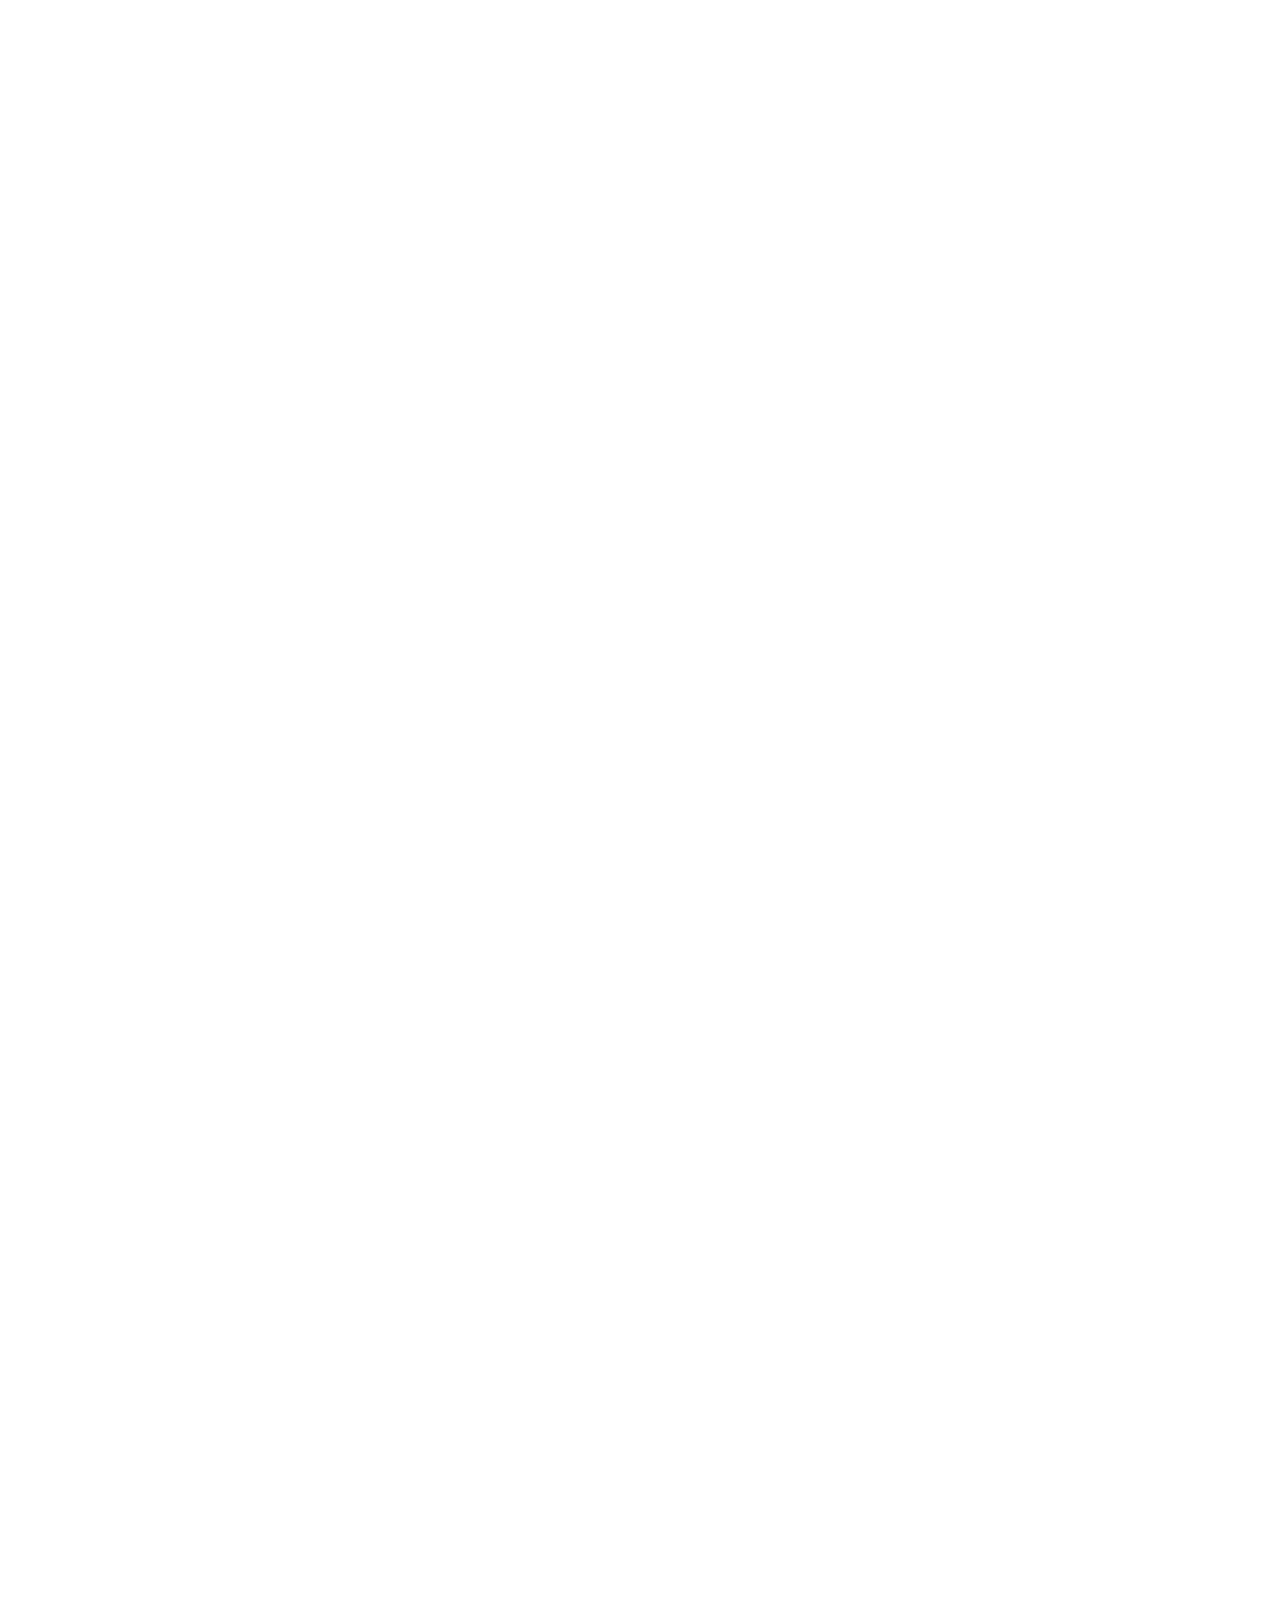
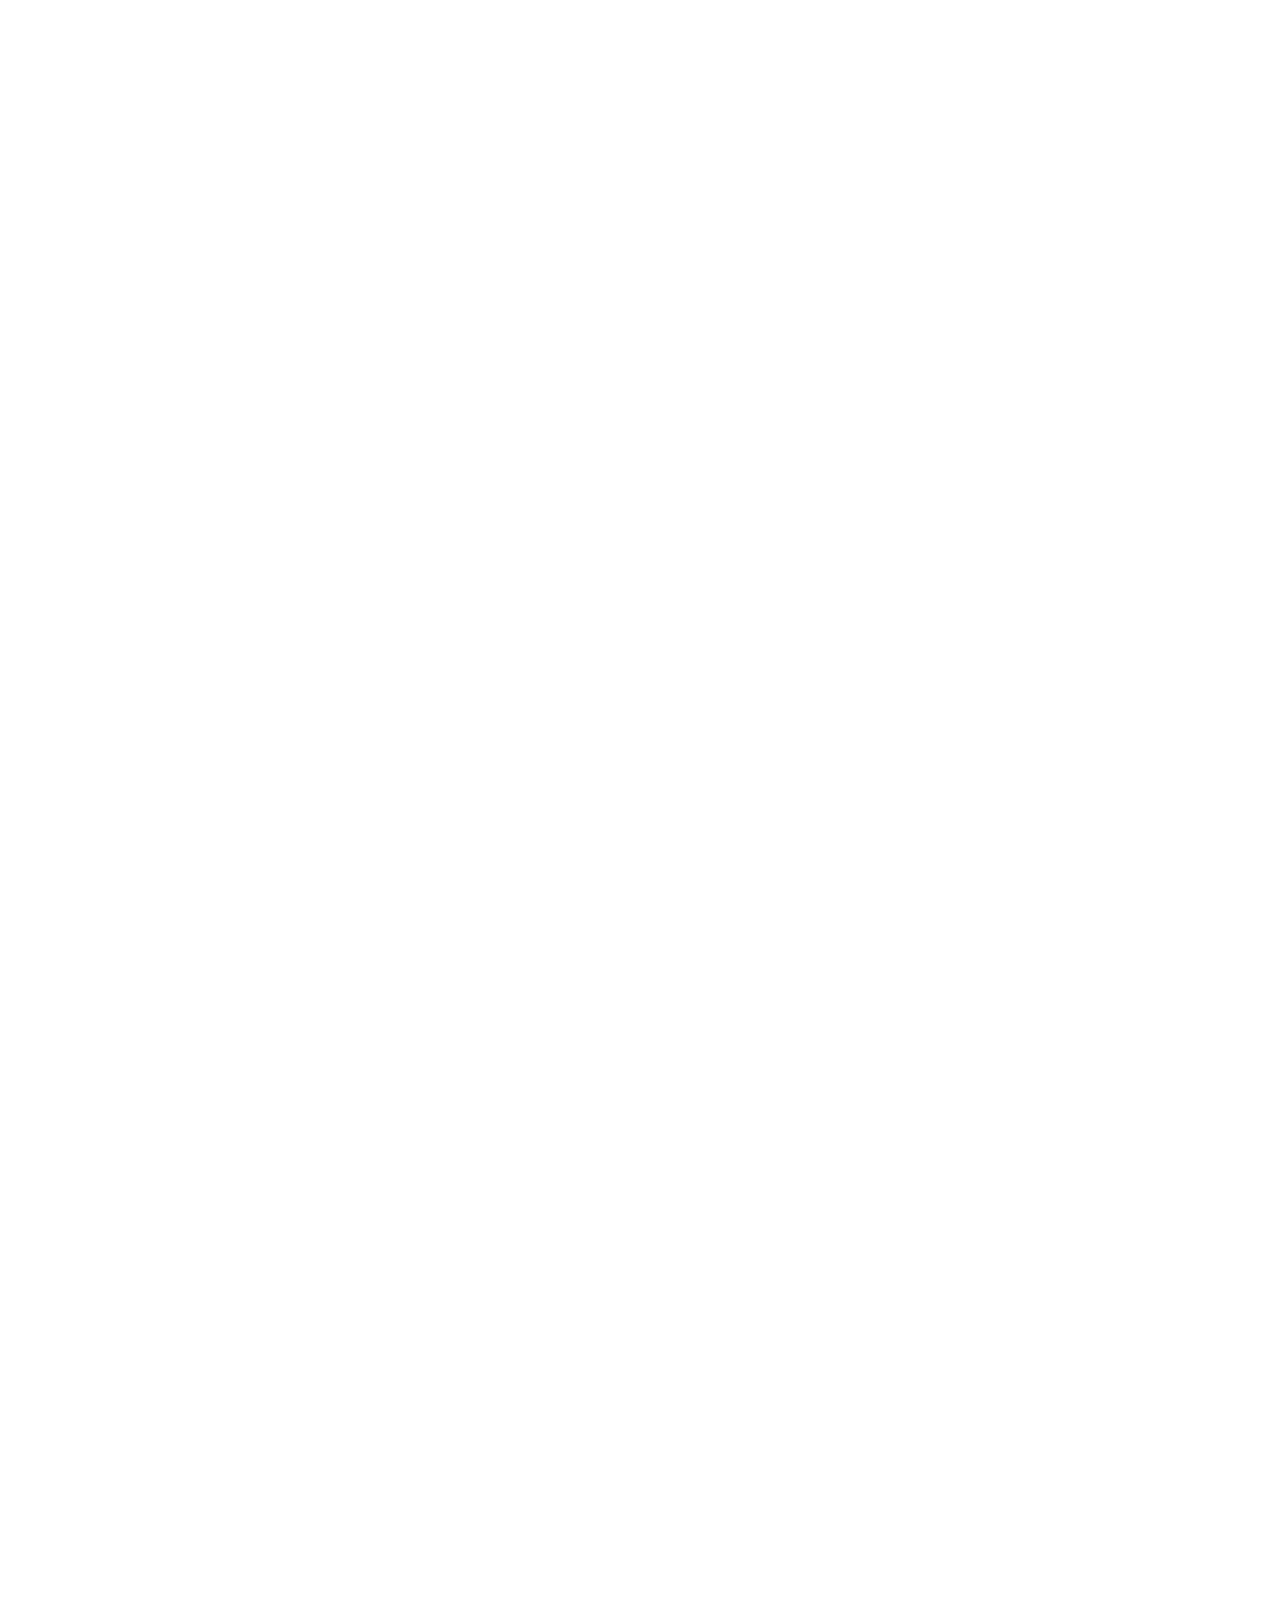
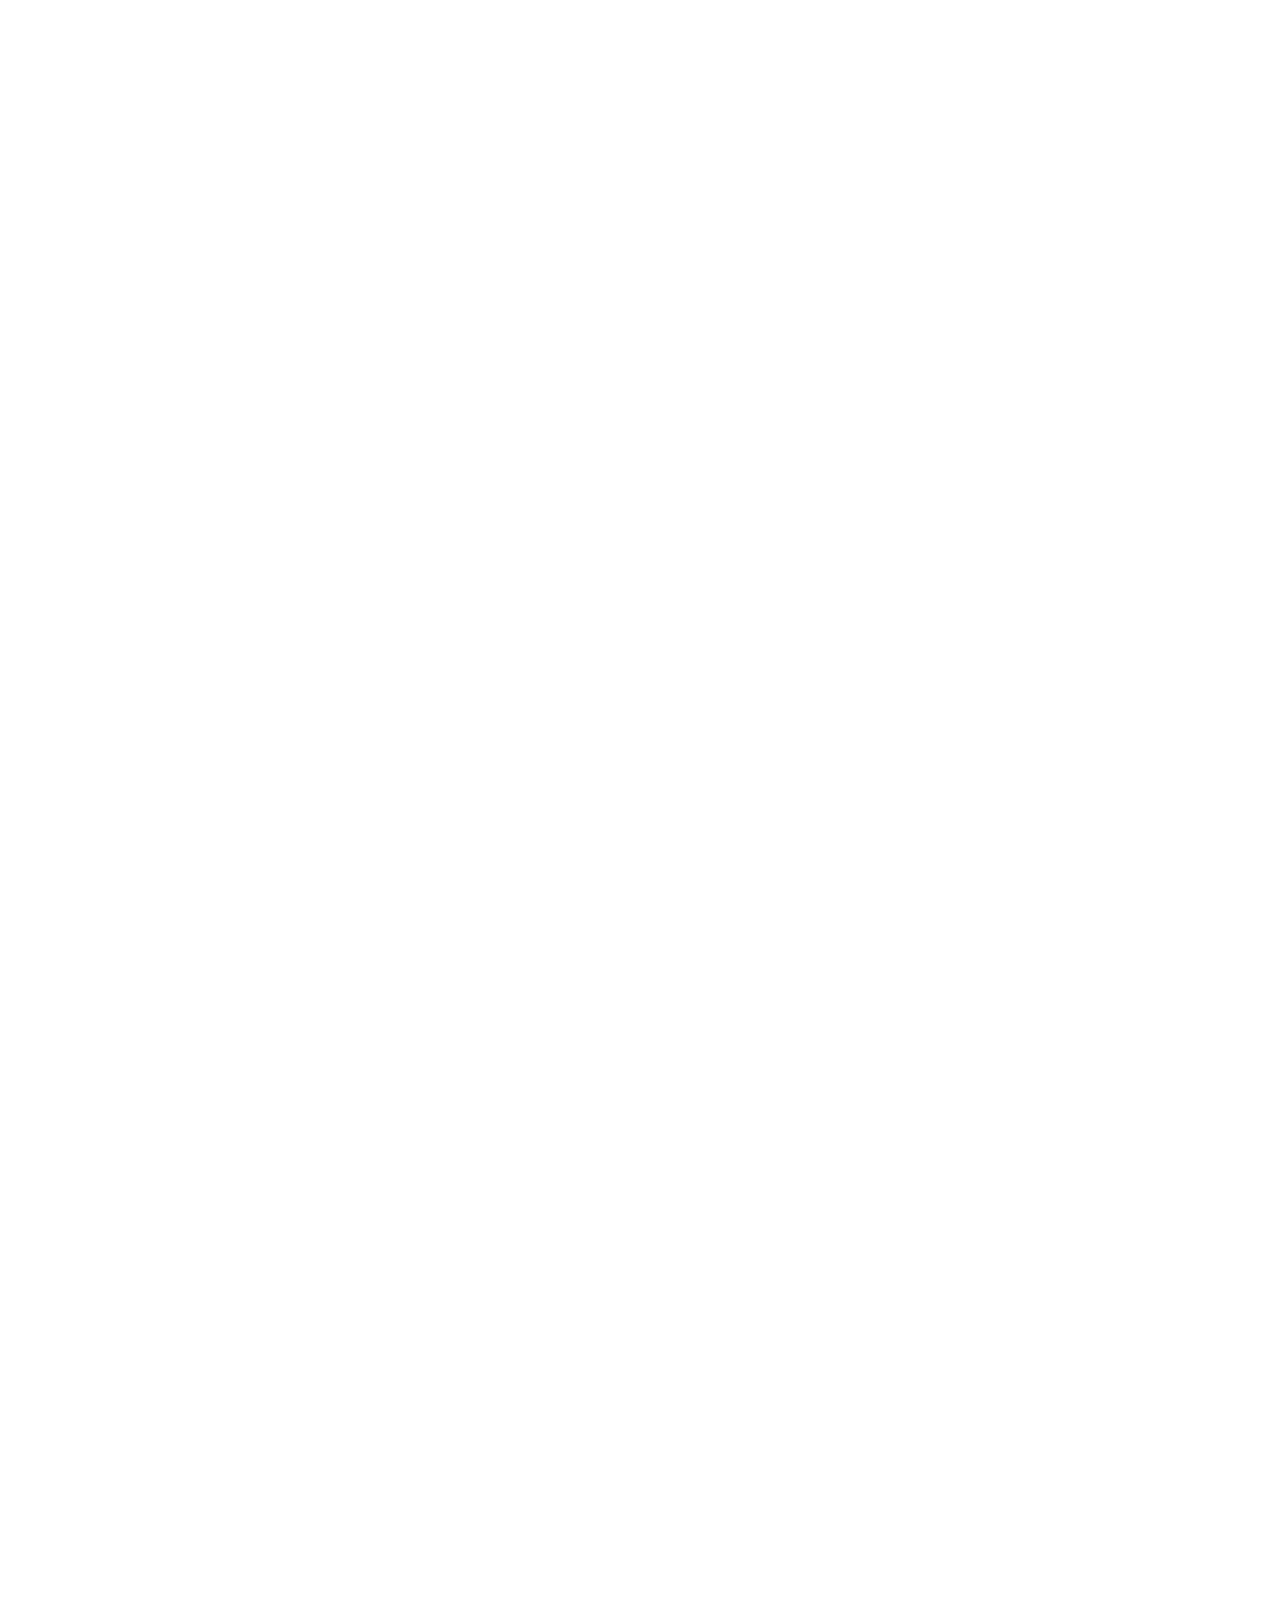
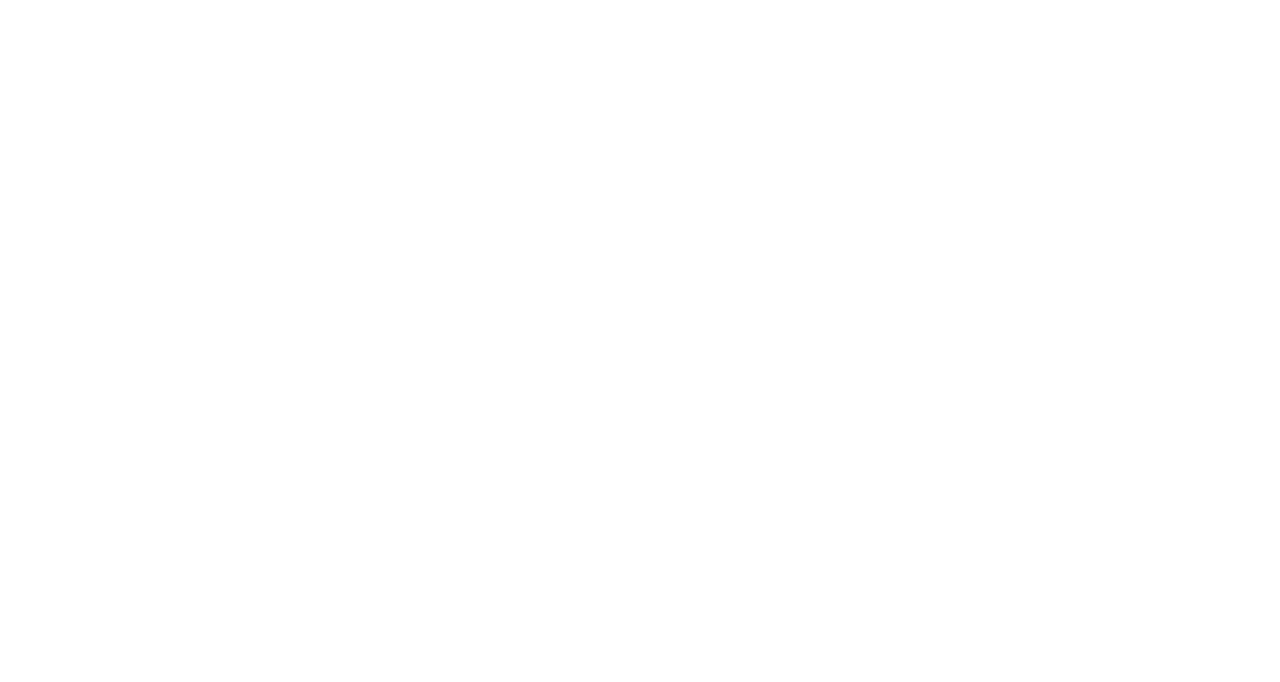
==== about.html @ ca88503e "ok commit go" ====
<!DOCTYPE html>
<html lang="en">
<head>
    <meta charset="UTF-8">
    <meta name="viewport" content="width=device-width, initial-scale=1.0">
    <title>About</title>
    <link rel="shortcut icon" type="image/x-icon" href="img/lambfav.ico">
    <link rel="stylesheet" href="aboutStyles.css">
</head>
<body class="fade-in">
    <nav class="navbar">
        <ul>
            <li class="navbar__logo">
                <a href="index.html">
                    <img src="img/HE_MgreenA_5_-removebg-preview.png" alt="Logo" class="navbar__logo-img">
                </a>
            </li>
            <li class="navbar__item">
                <!-- Avvolgi sia l'icona che il testo nel tag <a> -->
                <a href="about.html" class="navbar__link">
                    <img src="img/person-male-svgrepo-com.svg" alt="Icon" class="navbar__icon">
                    <strong class="bold-text">About</strong>
                </a>
            </li>
        </ul>
    </nav>
</body>

<section class = "bio">
    <div class="bio_pic">
        <img src="img/picNimbus.png">
    </div>
    <hr class="bio_line">
    <div class="bio_text">
        <h2 class="bio_heading">I'm Emanuele</h2>
        <p class="bio_par">Nice to e-meet you!</p>
        <p class="bio_par">I'm a problem-solver, learner, and <a href="https://letterboxd.com/HemaNotHere/" target="_blank">cinephile enthusias⤴</a> with a background in the humanities. 
            This unique blend drives me to explore how technology and human behavior intersect.</p>
        <p class="bio_par">The ancient Greeks had a profound appreciation for the concept of <strong>tripartition</strong>, 
            known in Greek as <strong><em>τριμερής διαίρεση</em></strong> ( <em>trimerís diérēsī</em> ). This principle was evident in all forms of art. 
            Here is how I apply this concept to my studies, my journey as a developer, and my life, using the metaphor of <em>τριμερής διαίρεση</em>.</p>
    </div>
</section>

   <!-- Main Content -->
   <div class="container">
    <!-- Grid Section -->
    <section class="grid__container">
        <div class="grid">
            <div class="grid__item">
                <h2 class="grid__heading">Education</h2>
                <ul class="grid__list">
                    <li class="grid__list-item">University of Catania</li>
                    <li class="grid__list-item" style="margin-top: -10px;">2022 - now</li>
                    <li class="grid__list-item">Computer Science</li>
                </ul>
            </div>
            <div class="grid__item">
                <h2 class="grid__heading">Skills</h2>
                <ul class="grid__list">
                    <li class="grid__list-item">C programming</li>
                    <li class="grid__list-item">C++ programming</li>
                    <li class="grid__list-item">Ideating</li>
                    <li class="grid__list-item">Linux</li>
                    <li class="grid__list-item">Graphic design</li>
                    <li class="grid__list-item">Presenting</li>
                    <li class="grid__list-item">Python programming</li>
                    <li class="grid__list-item">Advanced algorithms</li>
                    <li class="grid__list-item">ARM programming</li>
                    <li class="grid__list-item">Sketching</li>
                    <li class="grid__list-item">User research</li>
                    <li class="grid__list-item">Instructional design</li>
                    <li class="grid__list-item">Technical writing</li>
                </ul>
            </div>
            <div class="grid__item">
                <h2 class="grid__heading">Exeperience</h2>
                <ul class="grid__list">
                    <li class="grid__list-item">Coming soon...</li>
                </ul>
            </div>
            <div class="grid__item">
                <h2 class="grid__heading">Interests</h2>
                <ul class="grid__list">
                    <li class="grid__list-item">Cybersecurity</li>
                    <li class="grid__list-item">Low-level programming</li>
                    <li class="grid__list-item">Ethical hacking</li>
                    <li class="grid__list-item">Cryptography</li>
                    <li class="grid__list-item">Operating systems</li>
                    <li class="grid__list-item">Social engineering</li>
                </ul>
            </div>
        </div>
    </section>
    <section class="present">
        <div class="present_pic">
            <img src="img/find-path-svgrepo-com.svg" style="padding-top: 30px;"">
        </div>
        <hr class="present_line">
        <div class="present_text">
            <h2 class="present_heading">Mastering Complexity</h2>
            <p class="present_par">Coding presents me with many daily challenges: 
                bugs, projects, and new knowledge to acquire. 
                Throughout my journey as a developer—and in life—I’ve learned that
                 no problem is impossible to solve. It all depends on the strategies 
                 and methods we use; <strong>there are no insurmountable problems, only incorrect strategies.</strong></p>
                 <p class="present_par">Deconstructing a problem allows me to understand it more deeply and master its <strong>complexity.</strong></p>
            <p class="present_par">Applying this approach to understanding human complexity helps me face 
                and transform uncertainties into opportunities for understanding and <strong>solutions.</strong></p>
        </div>
    </section>
    
    <section class="present">
        <div class="present_pic">
            <img src="img/group-svgrepo-com.svg" style="padding-top: 50px;">
        </div>
        <hr class="present_line">
        <div class="present_text">
            <h2 class="present_heading">Branches of the Same Tree</h2>
            <p class="present_par">Collaboration, and sharing ideas, knowledge, and strategies are the cornerstone 
                of the tech community. As a Linux enthusiast, I deeply appreciate this. </p>
                
                <p class="present_par">Clear and transparent <strong>communication</strong> plays a key role when 
                    I work closely with other developers, managers, engineers, students and customers.</p>

            <p class="present_par">Just like a tree, we are all functional elements. However, a well-functioning 
                tree must ensure that it always has a strong <strong>connection</strong> among its elements.</p>
        </div>
    </section>
    
    <section class="present">
        <div class="present_pic">
            <img src="img/path-selection-svgrepo-com.svg" style="padding-top: 30px;">
        </div>
        <hr class="present_line">
        <div class="present_text">
            <h2 class="present_heading">My Life Algorithm</h2>
            <p class="present_par">One skill that I believe is very important in the world of programming is <strong>creativity</strong>. 
            I love coding because it allows me to create and <strong>feel free</strong>.
            </p>
            <p class="present_par">Designing, finding bugs, testing—these are a bit of a mantra for us developers. 
                I think that beyond the coldness of calculations, this <strong>simple algorithm</strong> encapsulates something deeper. 
                It tells us to be <strong>flexible</strong> and <strong>adapt to change.</strong></p>
        </div>
    </section>
</body>
</html>
---- aboutStyles.css ----
/* General Styles */
* {
    margin: 0;
    padding: 0;
    box-sizing: border-box;
}

body {
    font-family: 'Helvetica Neue', Arial, sans-serif;
    color: #333;
    background-color: #fff;
    overflow-x: hidden;
    font-size: 16px; /* Base font size */
}

/* Updated container class */
.container {
    max-width: 1200px;
    margin: 0 auto;
    padding: 20px; /* Add padding for spacing */
}
a {
    color: #000;
    text-decoration: none;
}


.navbar {
    width: 160px;
    height: 100vh;
    background-color: #f0f0f0;
    display: flex;
    flex-direction: column;
    align-items: center;
    position: fixed;
    top: 0;
    left: 0;
    border-right: 2px solid #000;
    padding-top: 20px;
    box-sizing: border-box;
    z-index: 10;
}

.navbar ul {
    list-style: none;
    padding: 0;
    margin: 0;
}

.navbar__logo img {
    width: 100px;
    height: auto;
    transition: filter 0.3s ease;
    margin-left: 15px;
}


/* Stile per il contenitore del link (link + icona) */
.navbar__item {
    display: flex;
    align-items: center;
    width: 100%;
    padding: 12px 16px;
}

/* Stile del link che avvolge icona + testo */
.navbar__link {
    font-size: 1em;
    color: #000;
    text-decoration: none;
    background-color: transparent;
    transition: color 0.3s ease, background-color 0.3s ease;
    display: flex; /* Usa flexbox per allineare l'icona e il testo */
    align-items: center;
    justify-content: flex-start;
    padding: 8px 32px; /* Aggiunge spazio attorno al contenitore */
    border-radius: 8px; /* Bordi arrotondati */
}

/* Effetto hover su tutto il link (testo + icona) */
.navbar__link:hover {
    background-color: #a0a0a0;
}

/* Stile per l'icona all'interno del link */
.navbar__icon {
    width: 20px;
    height: auto;
    margin-right: 8px; /* Spazio tra l'icona e il testo */
}


.navbar__logo {
    display: flex;
    justify-content: center; /* Allinea il logo al centro */
    width: 100%; /* Occupa tutto lo spazio disponibile */
    padding-right: 10px;
}


/* Bio Section */
/* Bio and Present Section - Unified Styles */
.bio, .present {
    display: flex;
    padding: 80px 20px 10px 20px; /* Adjust padding as needed */
    position: relative; /* Allow absolute positioning for the line */
}

.present_pic {
    position: relative; /* Make the image's position relative to the line */
    margin-right: 200px; /* Space between the image and the line */

    margin-top: 100px
}

.bio_pic{
    position: relative; /* Make the image's position relative to the line */
    margin-right: 20px; /* Space between the image and the line */
    margin-left: 200px;
}



.bio_pic img, .present_pic img {
    display: block;
    max-width: 100%; /* Ensure the image scales correctly */
    height: auto; /* Maintain aspect ratio */
}

.bio_line {
    position: absolute; /* Position the line absolutely relative to the container */
    left: calc(-0.2% + 45%); /* Start the line from the left */
    right: 0%; /* End the line halfway across the container */
    top: 50%;
    height: 2px;
    background-color: #000;
    margin-top: 20px; /* Space between the line and the text */
    display: block;
    width: 100%;
}

.present_line {
    position: absolute; /* Position the line absolutely relative to the container */
    left: calc(9.6% + 45%); /* Start the line from the left */
    right: 0%; /* End the line halfway across the container */
   margin-top: 380px;
    height: 2px;
    background-color: #000;
    display: block;
    width: 100%;
}

.bio_text, .present_text {
    margin-left: 20px; /* No margin-left needed since the line will handle spacing */
    padding-top: 400px;
    width: 100%; /* Text container takes full width of the container */
    max-width: 600px; /* Maximum width for the text */
    font-size: 1.2em;
}

.bio_par, .present_par {
    margin-top: 10px;
    margin-bottom: 10px;
}

/* Grid Container */
.grid__container {
    padding: 160px 20px 80px 160px;
    width: 100vw;
    margin-top: 20px;
    margin-left: -320px;
    display: flex;
    align-items: flex-start;
    flex-wrap: wrap;
}
.grid {
    max-width: 1900px; /* Ensure grid does not exceed maximum width */
    width: 100%; /* Ensure the grid takes full width available */
    display: flex;
    flex-wrap: wrap; /* Allows items to wrap onto multiple lines if needed */
    gap: 60px; /* Adjust the gap between items as needed */
}

/* Grid Item */
.grid__item {
    flex: 300px; /* 4 items per row with gap adjustment */
    border-radius: 5px;
    padding: 20px;
    box-sizing: border-box;
    display: flex;
    flex-direction: column; /* Align children vertically */
    margin-bottom: 20px; /* Spacing at the bottom */

}

.grid__heading {
    font-size: 1.5em;
    color: #000;
    margin-bottom: 10px;
}

.grid__list {
    list-style-type: none; /* Remove default list bullets */
    padding-left: 0; /* Remove default padding */
    margin: 0;
    
}

.grid__list-item {
    font-size: 1em;
    color: #666;
    margin-bottom: 10px;
    margin-left: 1px;
}

.present_pic {
    padding-left: 30px;
}



/* Media Queries for Bio and Present sections */
@media (max-width: 1780px) {
    /* Togliere le linee e adattare per mobile */
    .navbar {
        width: 100%; /* Larghezza completa */
        height: auto; /* Altezza dinamica */
        position: relative; /* La navbar non è più fissata */
        border-right: none;
        border-bottom: 2px solid #000; /* Barra orizzontale */
    }
    .navbar__link {
        font-size: 1.3em;
        padding: 14px;
        padding-left: 20px;
    }

    .navbar__link {
        font-size: 1em;
        color: #000;
        text-decoration: none;
        background-color: transparent;
        transition: color 0.3s ease, background-color 0.3s ease;
        display: flex; /* Usa flexbox per allineare l'icona e il testo */
        align-items: center;
        justify-content: flex-start;
        padding: 8px 32px; /* Aggiunge spazio attorno al contenitore */
        border-radius: 8px; /* Bordi arrotondati */
    }

    .navbar__icon {
display: none;
    }

        
    .bio, .present {
        flex-direction: column;
        align-items: center;
        padding: 20px 20px;
    }
    .bio_text, .present_text {
        margin-left: 10px;
        padding-top: 40px;
        padding-right: 10px;
        width: 100%;
        max-width: 600px;
        text-align: center;
        font-size: 1.4em;
    }
    .bio_pic, .present_pic {
        margin: 0;
    }
    .bio_line, .present_line {
        display: none; /* Hide lines on tablets and smaller devices */
    }
    .grid__container {
        padding: 80px 20px 40px 20px;
        margin-left: 0;
    }
    .grid__item {
        flex: 1 1 100%; /* Full width for mobile */
        font-size: 1.2em;
    }

    .present_pic {
    max-width: 40%;
    margin-right: 30px;
    }
}

@media (max-width: 450px) {
     /* Togliere le linee e adattare per mobile */
     .navbar {
        width: 100%; /* Larghezza completa */
        height: auto; /* Altezza dinamica */
        position: relative; /* La navbar non è più fissata */
        border-right: none;
        border-bottom: 2px solid #000; /* Barra orizzontale */
    }
    .navbar__link {
        font-size: 1.3em;
        padding: 14px;
        padding-left: 20px;
    }

    .navbar__link {
        font-size: 1em;
        color: #000;
        text-decoration: none;
        background-color: transparent;
        transition: color 0.3s ease, background-color 0.3s ease;
        display: flex; /* Usa flexbox per allineare l'icona e il testo */
        align-items: center;
        justify-content: flex-start;
        padding: 8px 32px; /* Aggiunge spazio attorno al contenitore */
        border-radius: 8px; /* Bordi arrotondati */
    }

    .navbar__icon {
display: none;
    }
    
    

    
    .bio, .present {
        flex-direction: column;
        align-items: center;
        padding: 20px 20px;
    }
    .bio_text, .present_text {
        margin-left: 15px;
        padding-top: 40px;
        padding-right: 10px;
        width: 100%;
        max-width: 600px;
        text-align: center;
    }
    .bio_pic, .present_pic {
        margin: 0;
    }
    .bio_line, .present_line {
        display: none; /* Hide lines on smaller devices */
    }
    .grid__container {
        padding: 80px 20px 40px 20px;
        margin-left: 0;
    }
    .grid__item {
        flex: 1 1 100%; /* Full width for mobile */
        font-size: 1.2em;
    }
    .present_pic {
        max-width: 70%;
        margin-right: 30px;
        }
}








/* Aggiungi una classe per l'effetto di fade-in */
.fade-in {
    opacity: 0; /* Comincia invisibile */
    animation: fadeIn 1s ease-in-out forwards; /* 2 secondi di fade-in */
}

/* Definizione dell'animazione */
@keyframes fadeIn {
    0% {
        opacity: 0;
    }
    100% {
        opacity: 1;
    }
}
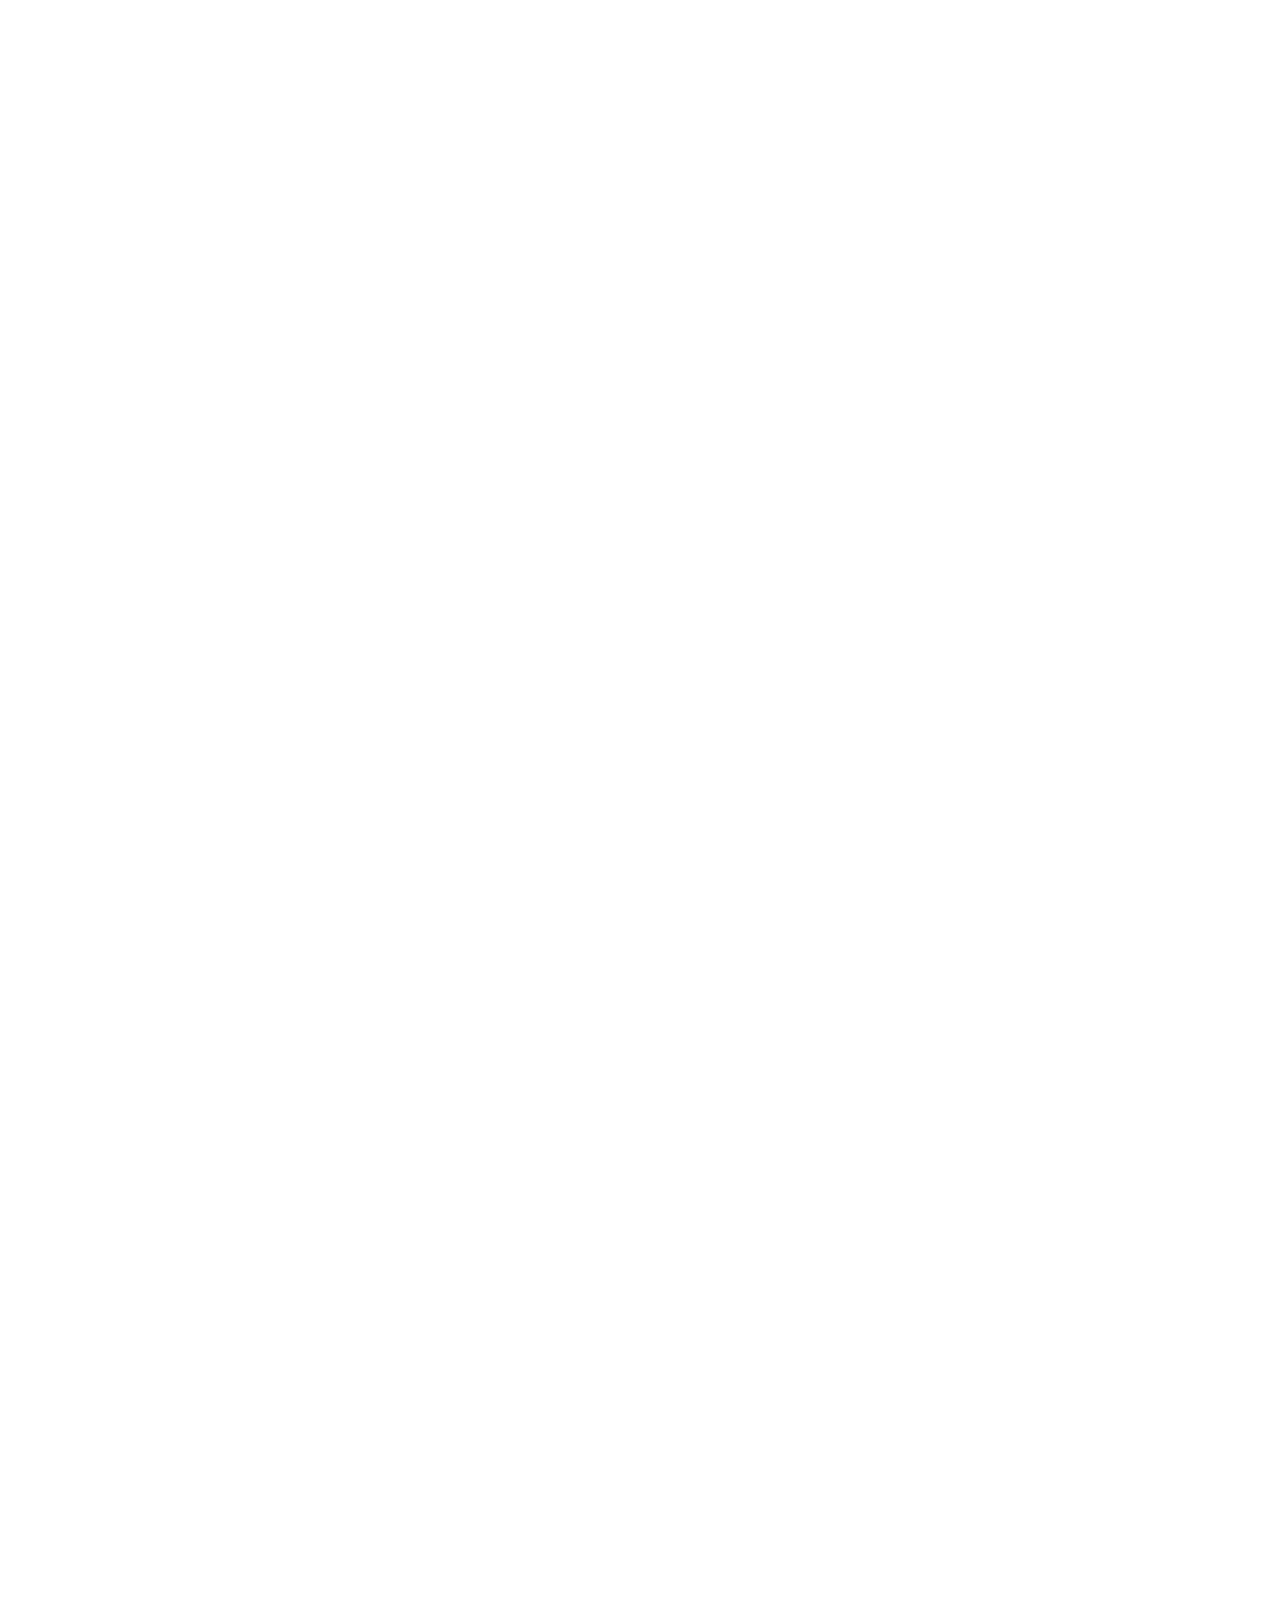
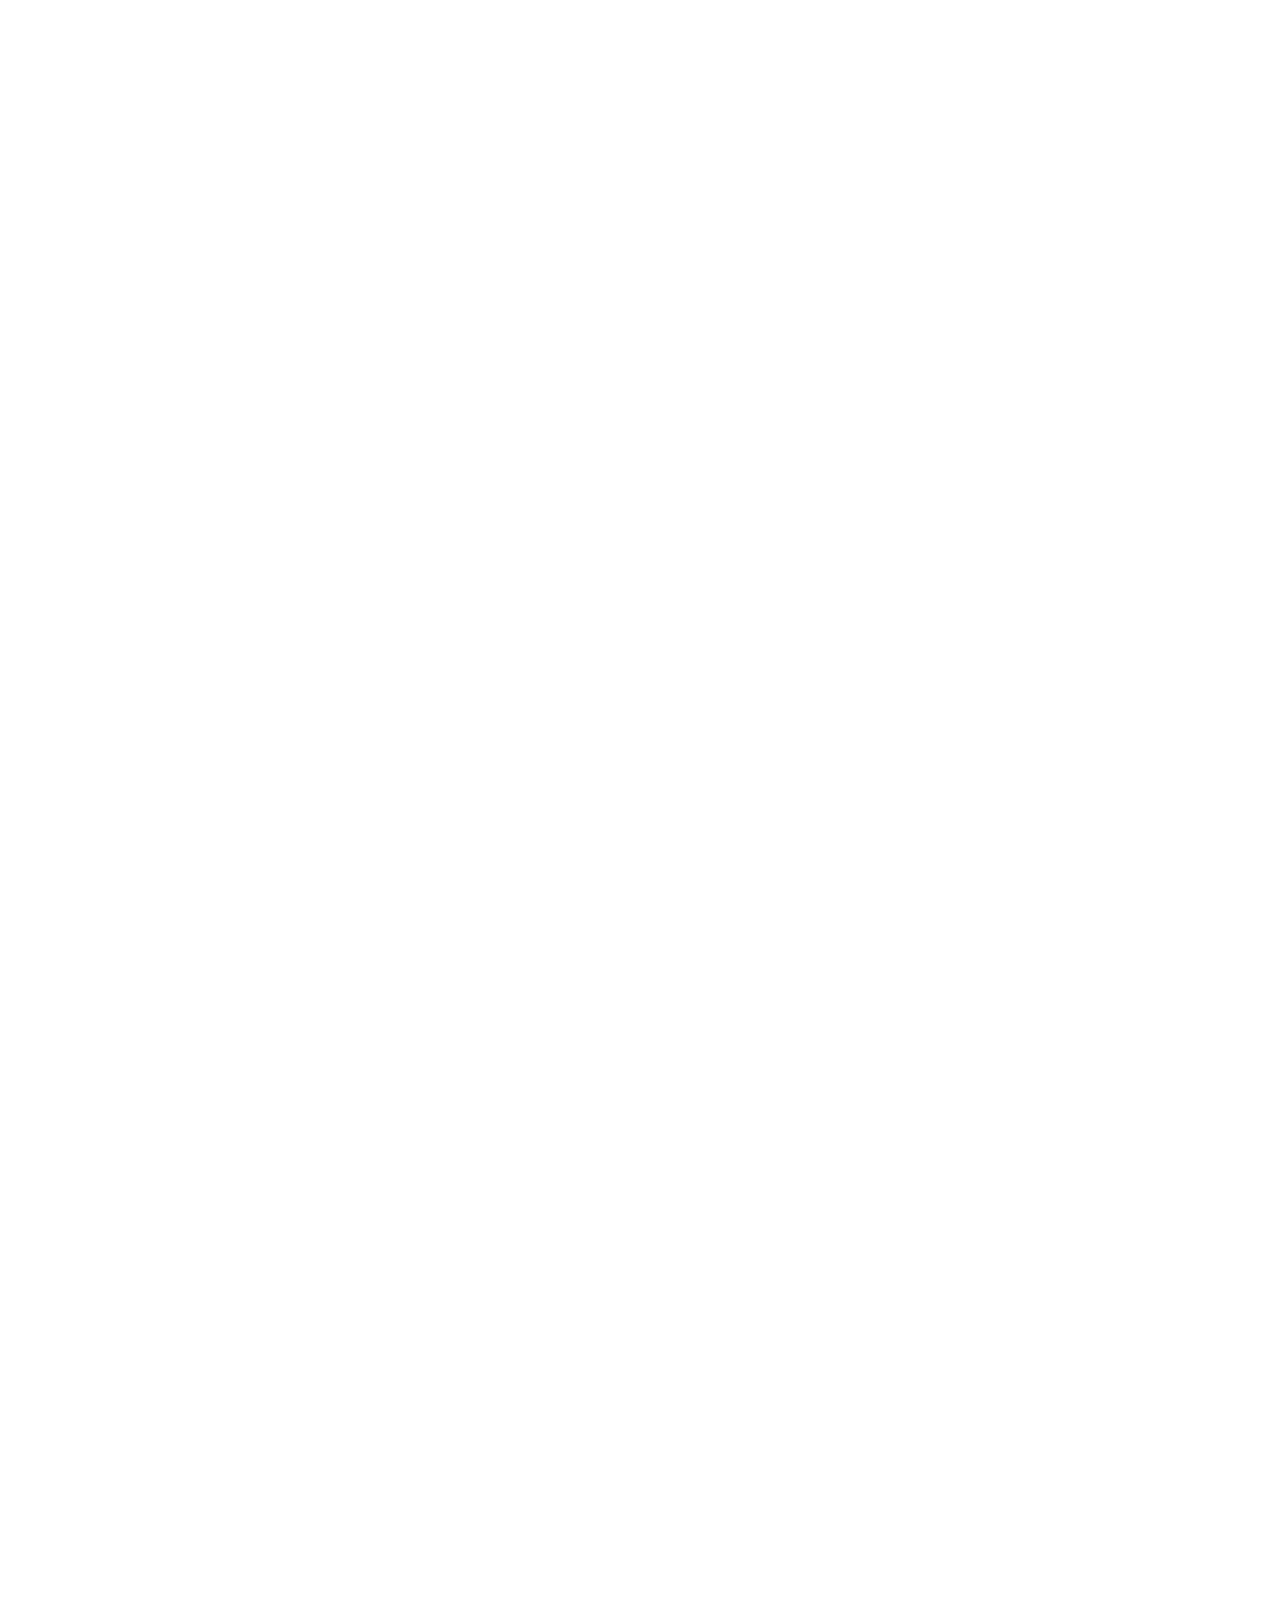
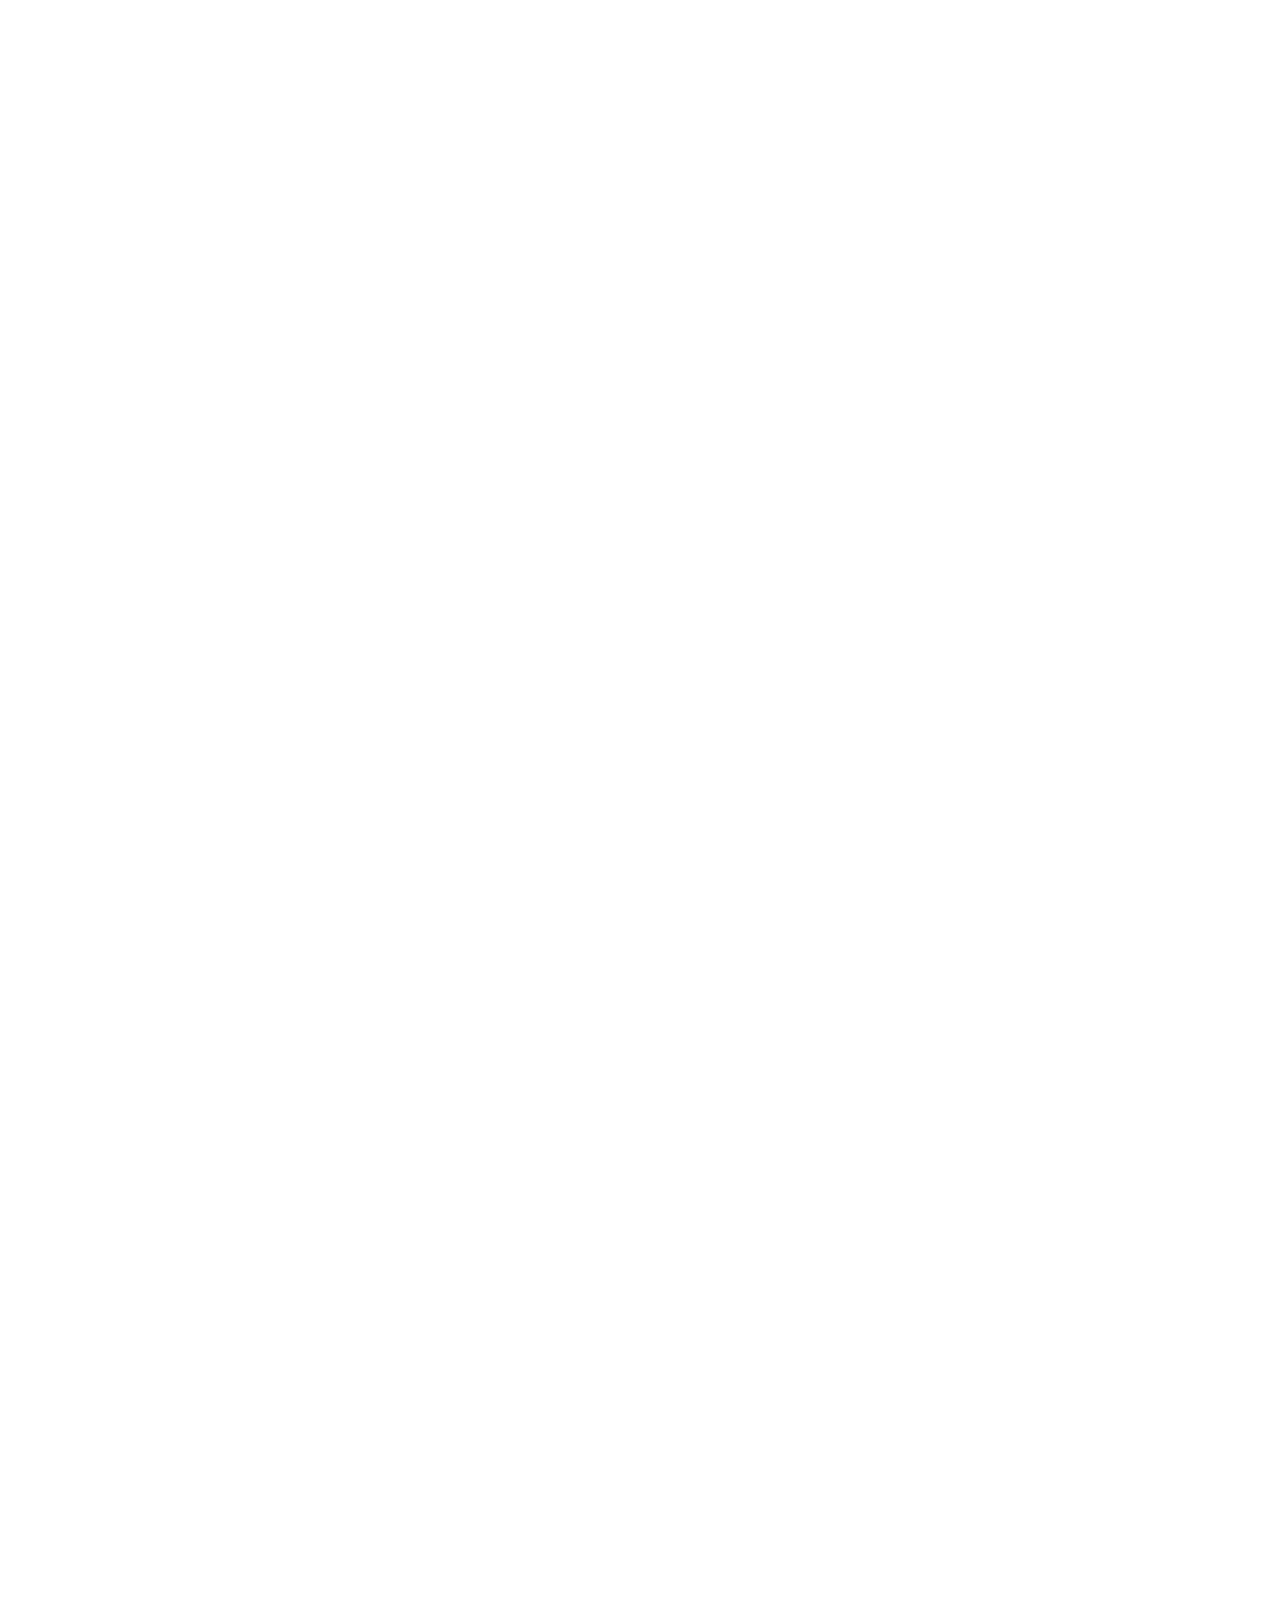
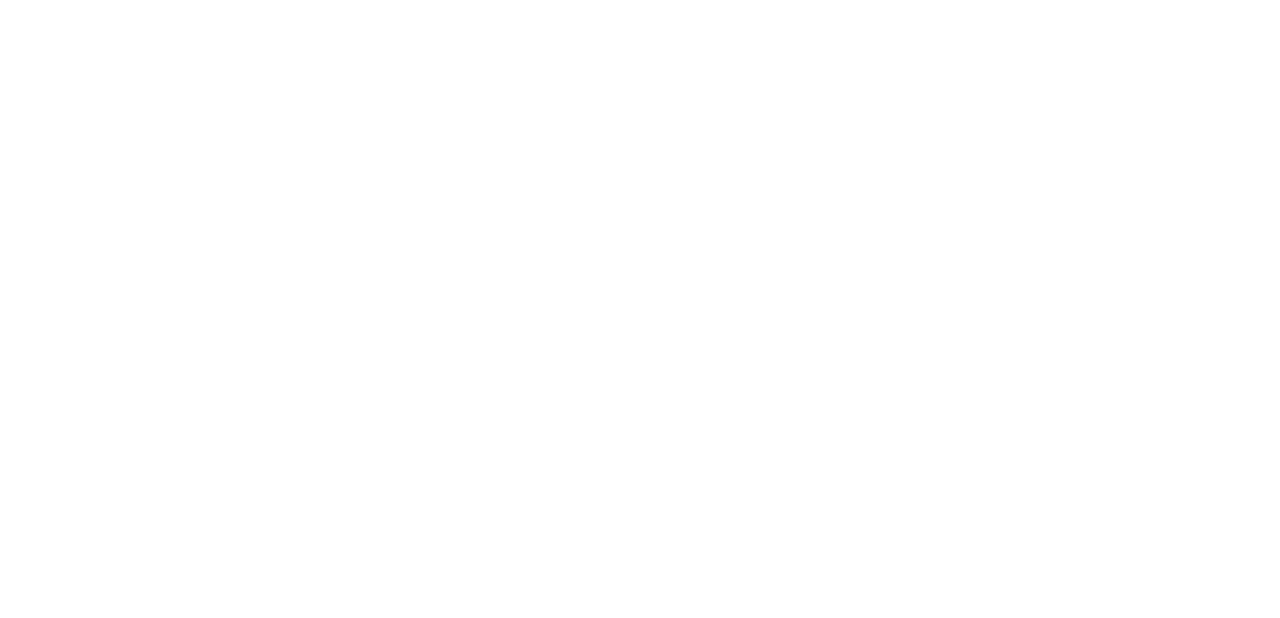
==== commit 585f04e9: "go commit" ====
--- a/about.html
+++ b/about.html
@@ -65,8 +65,6 @@
                     <li class="grid__list-item">Graphic design</li>
                     <li class="grid__list-item">Presenting</li>
                     <li class="grid__list-item">Python programming</li>
-                    <li class="grid__list-item">Advanced algorithms</li>
-                    <li class="grid__list-item">ARM programming</li>
                     <li class="grid__list-item">Sketching</li>
                     <li class="grid__list-item">User research</li>
                     <li class="grid__list-item">Instructional design</li>
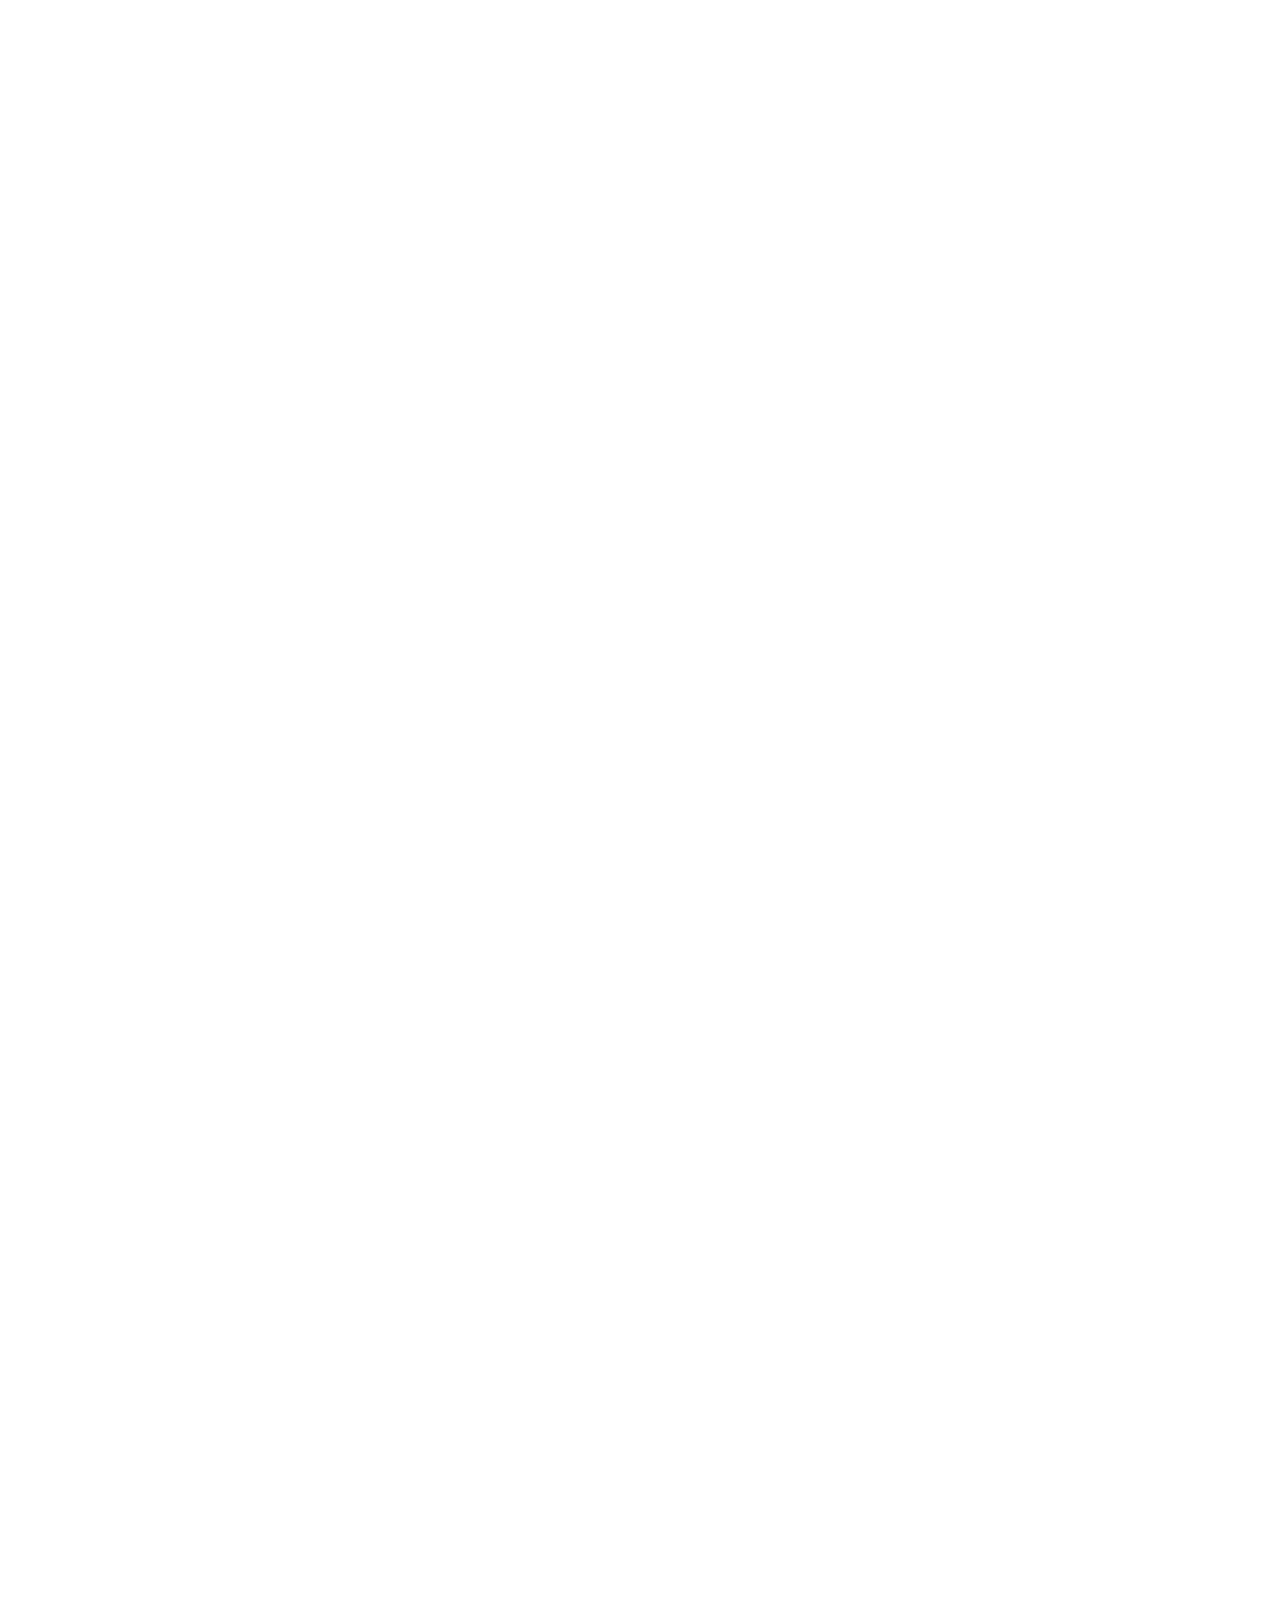
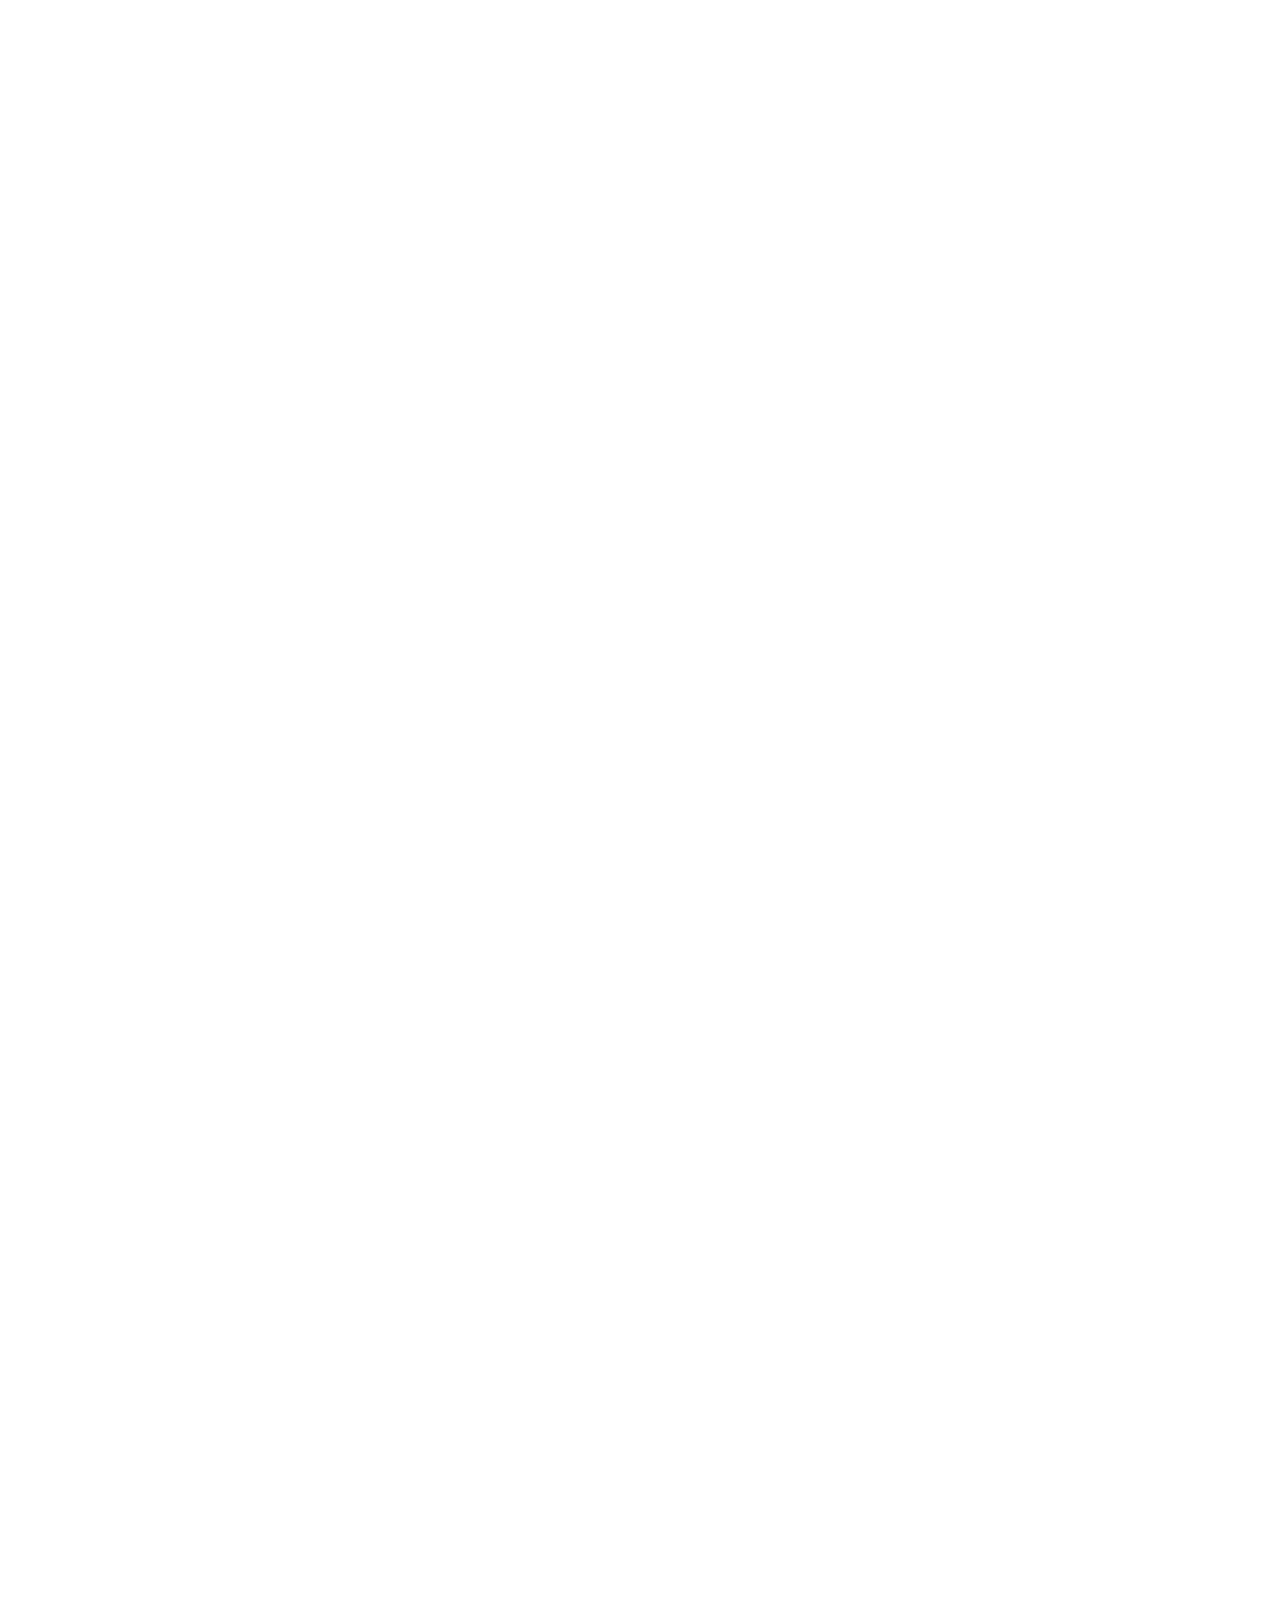
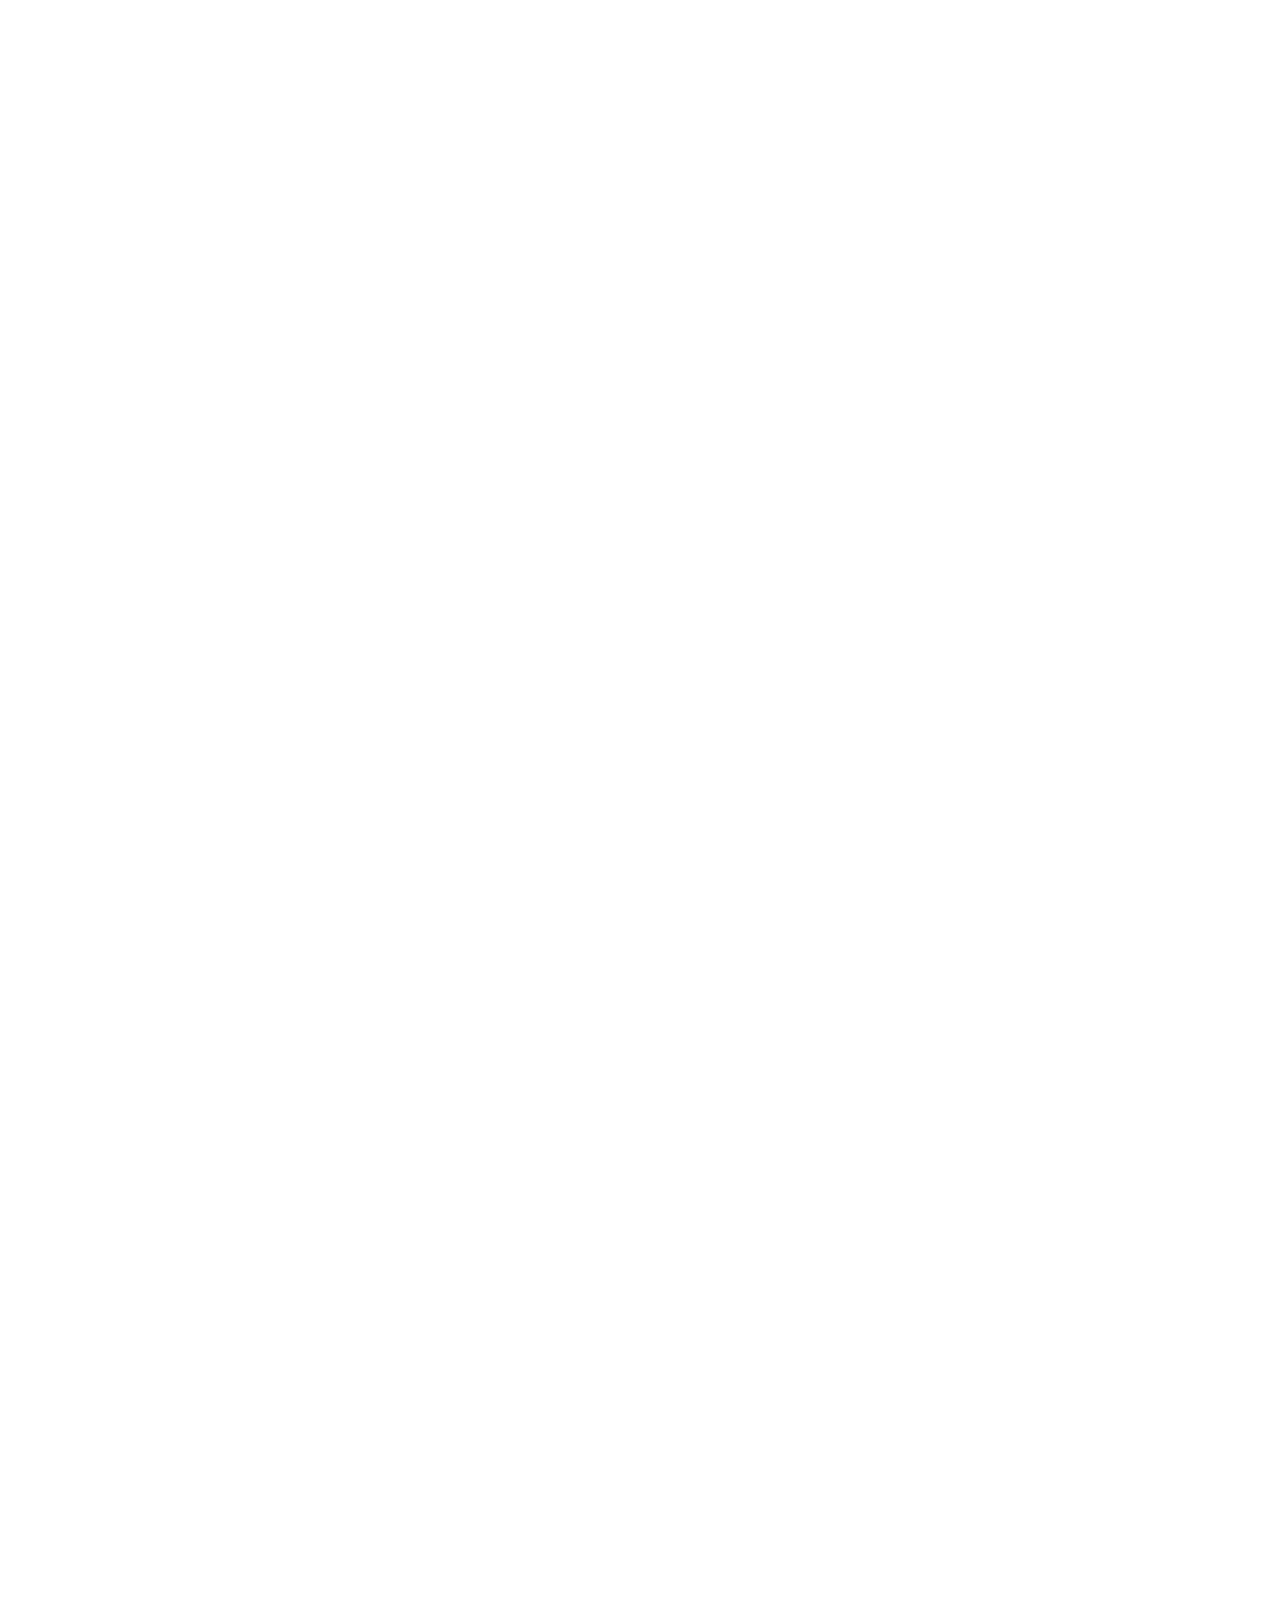
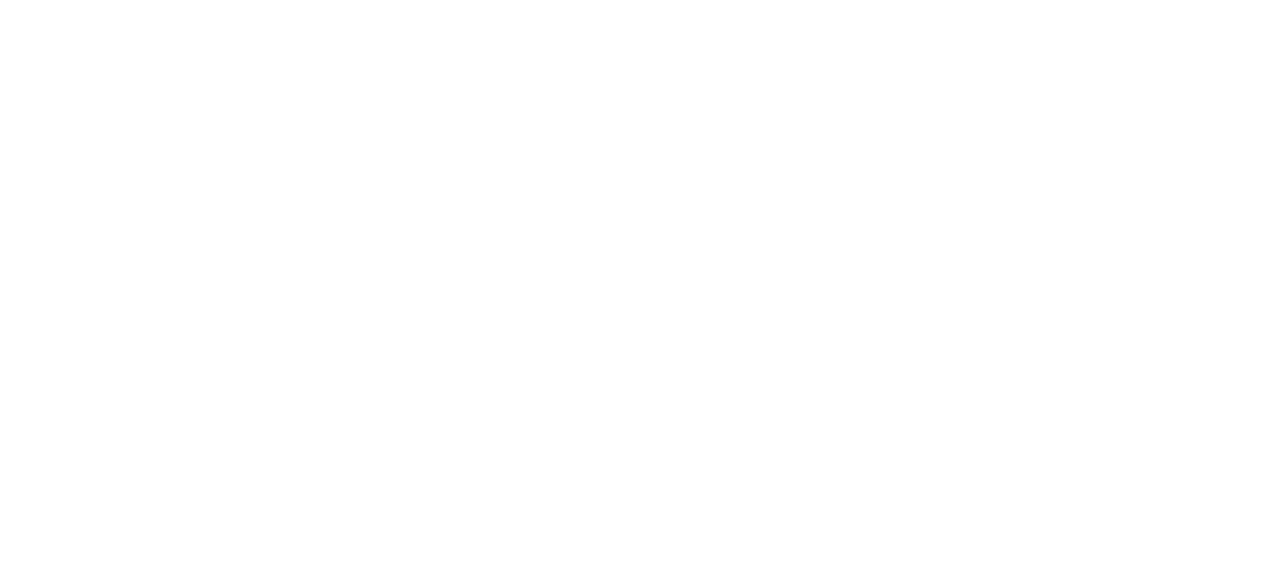
==== commit 33ace8fa: "ok commit" ====
--- a/about.html
+++ b/about.html
@@ -81,7 +81,6 @@
                 <h2 class="grid__heading">Interests</h2>
                 <ul class="grid__list">
                     <li class="grid__list-item">Cybersecurity</li>
-                    <li class="grid__list-item">Low-level programming</li>
                     <li class="grid__list-item">Ethical hacking</li>
                     <li class="grid__list-item">Cryptography</li>
                     <li class="grid__list-item">Operating systems</li>
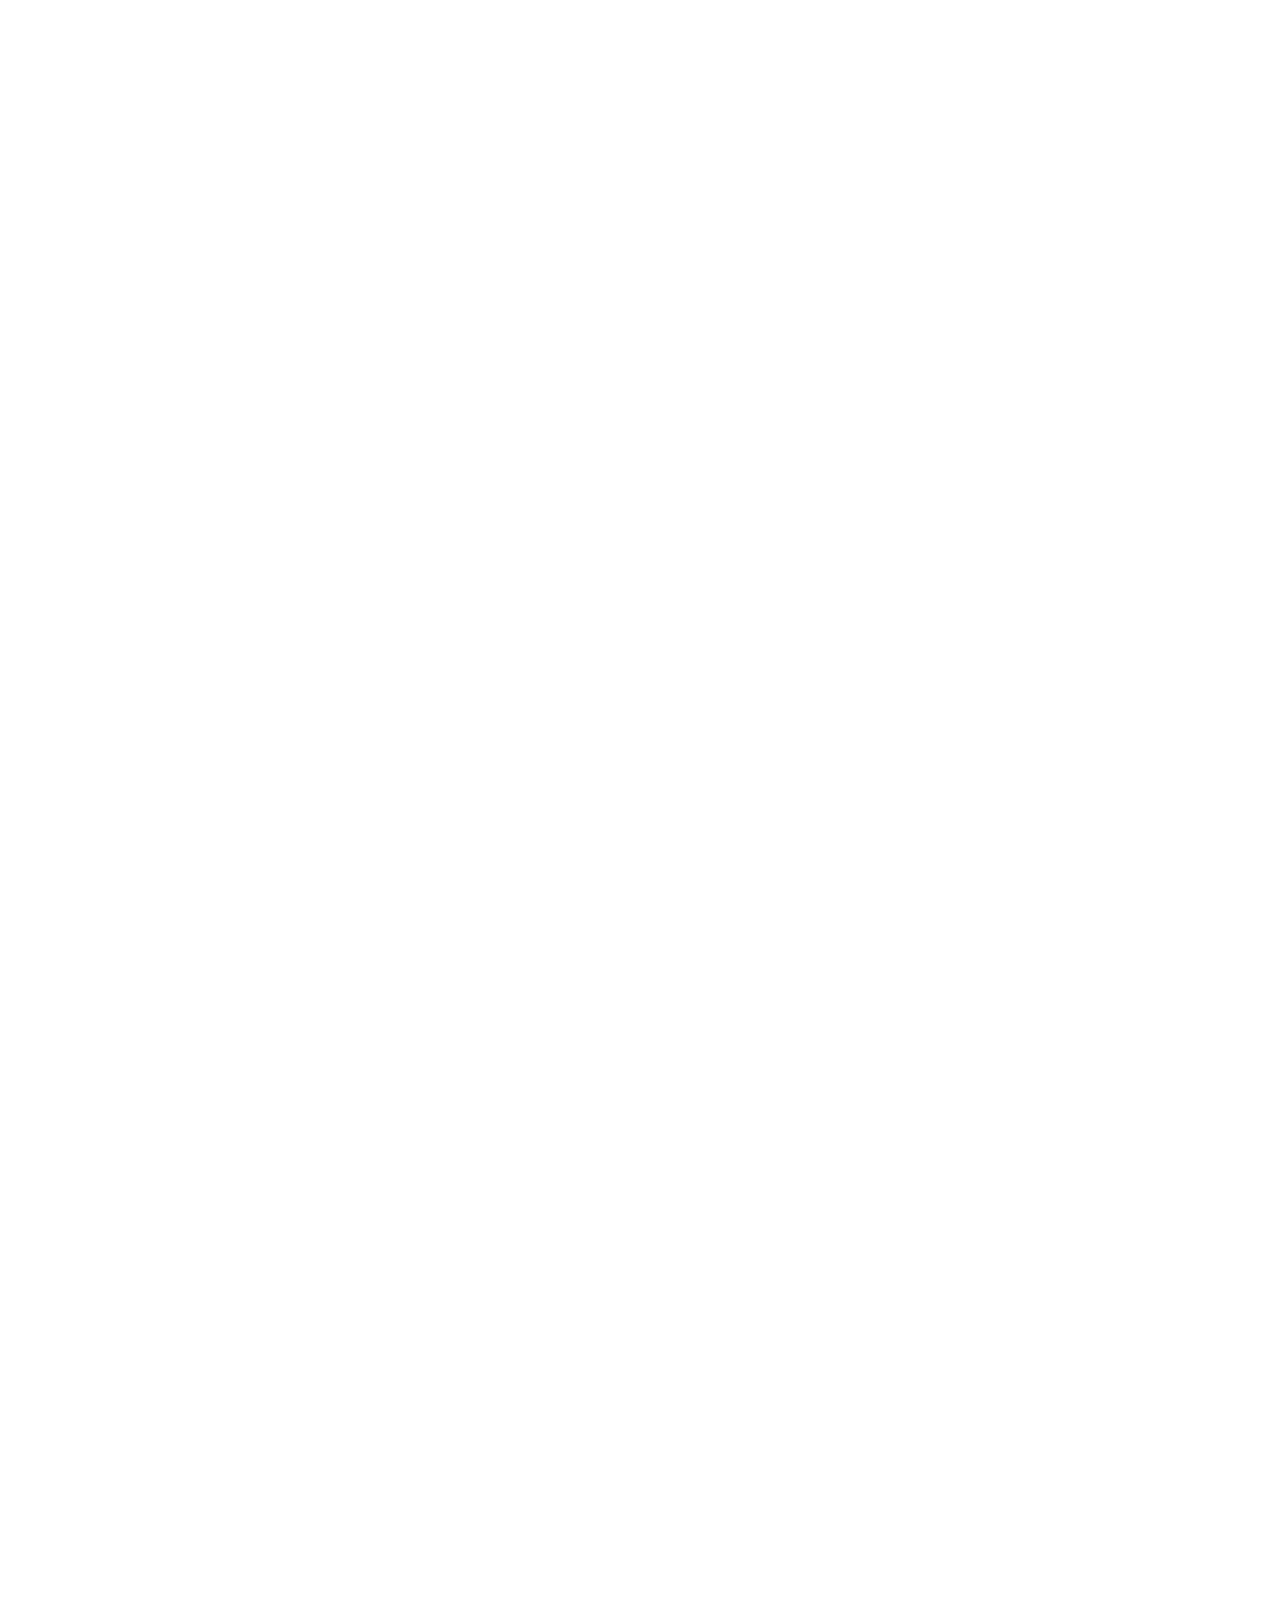
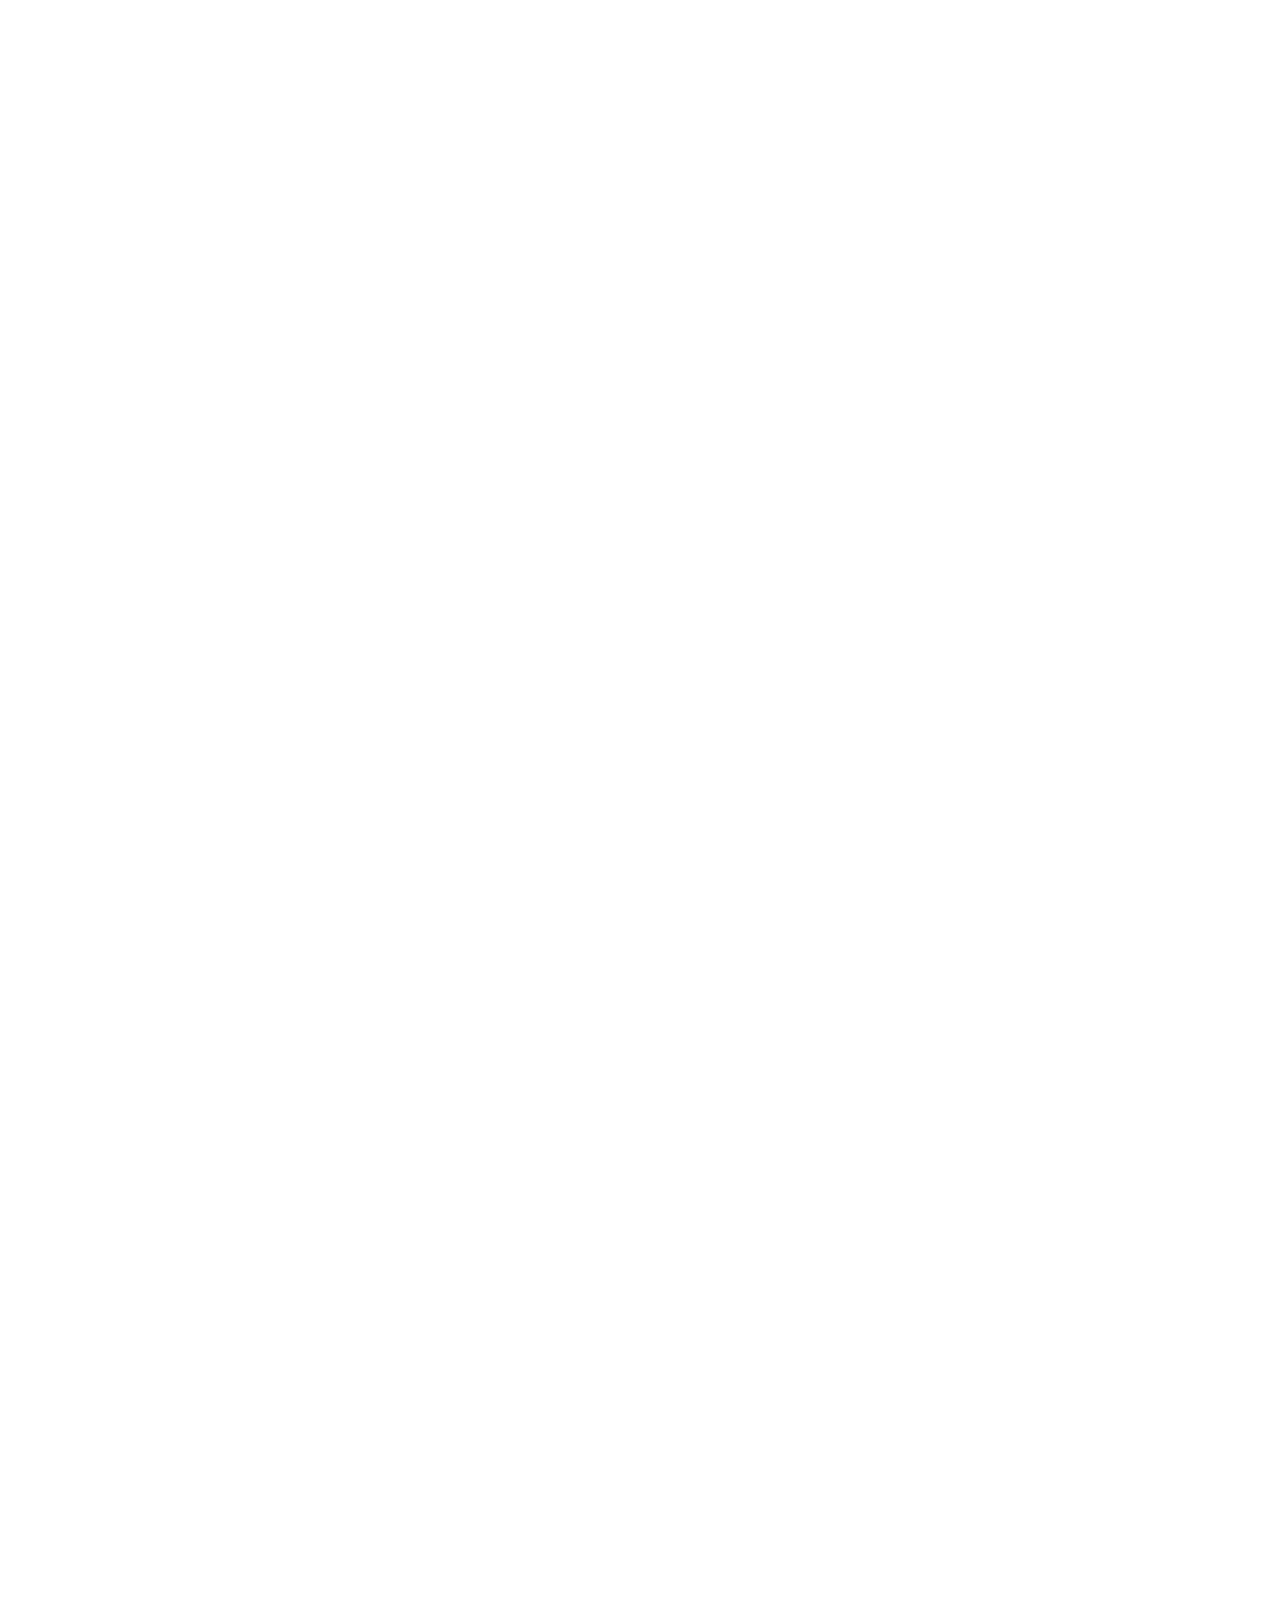
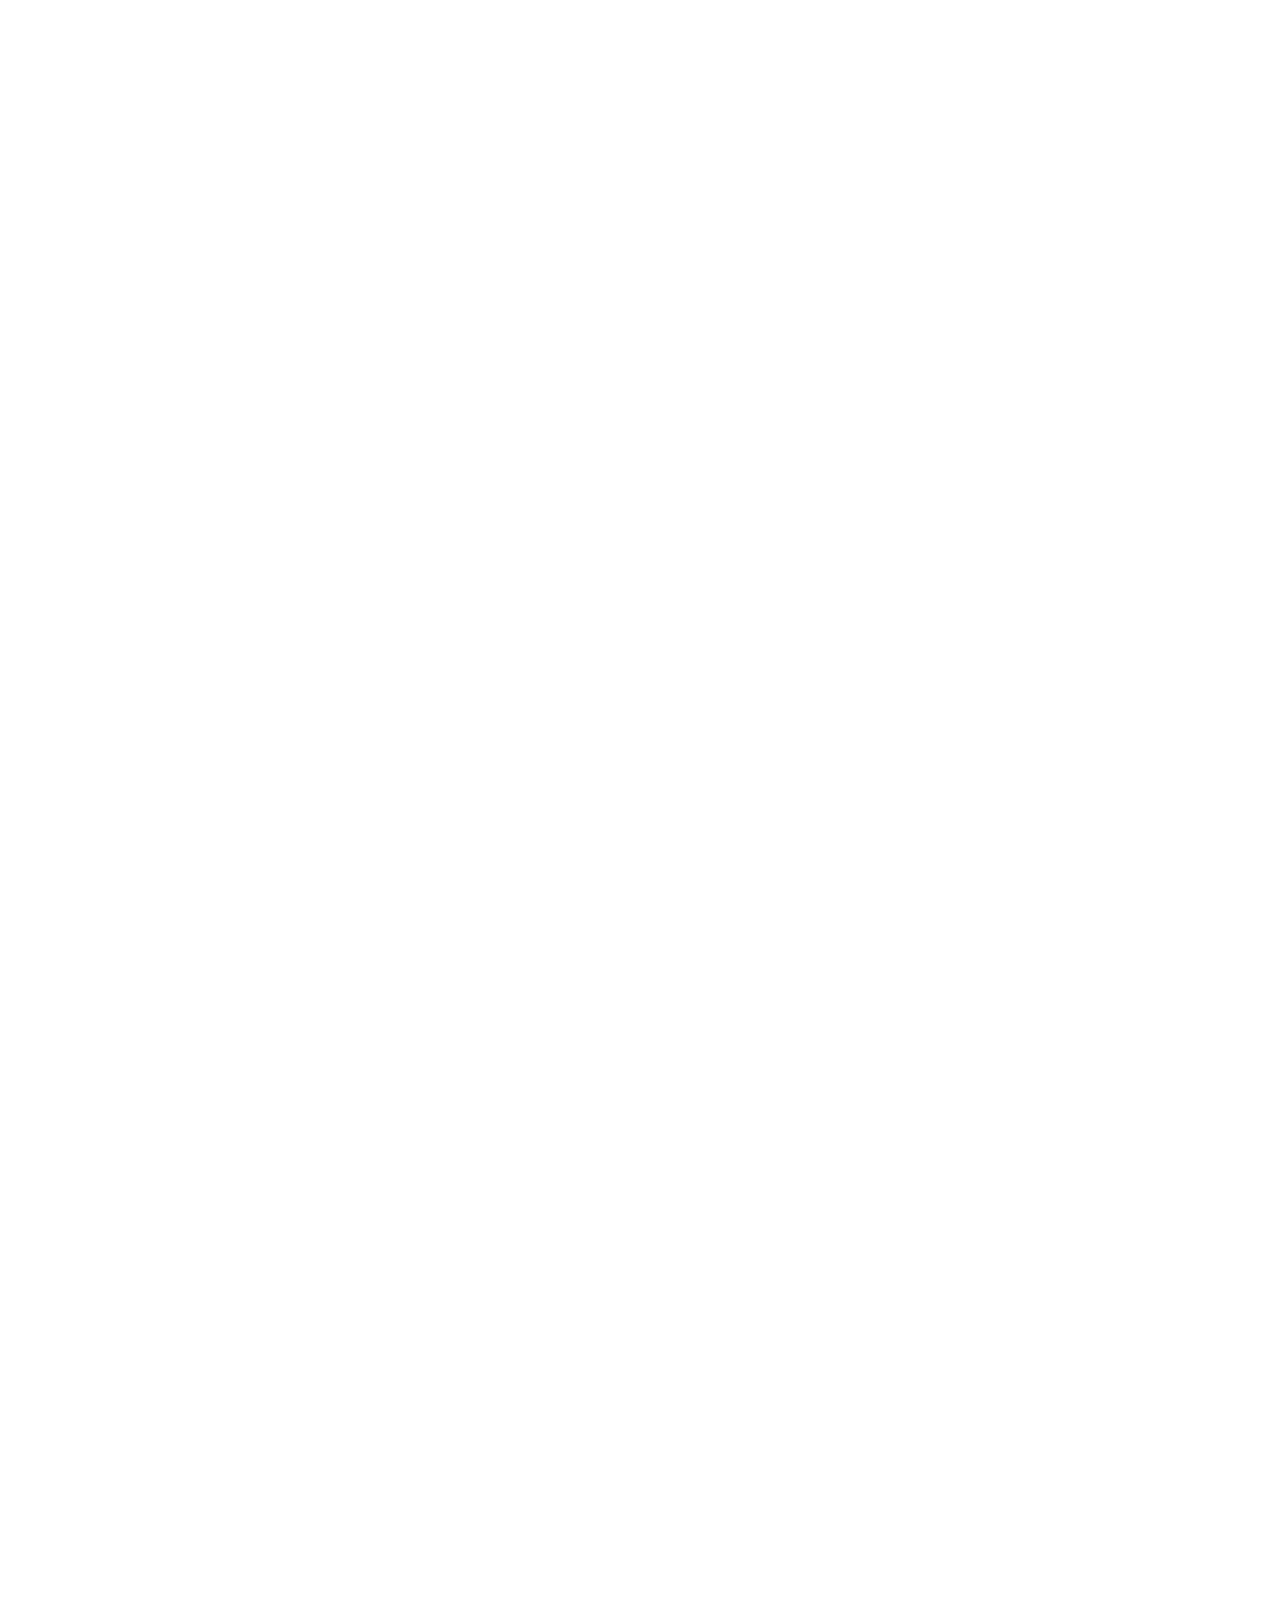
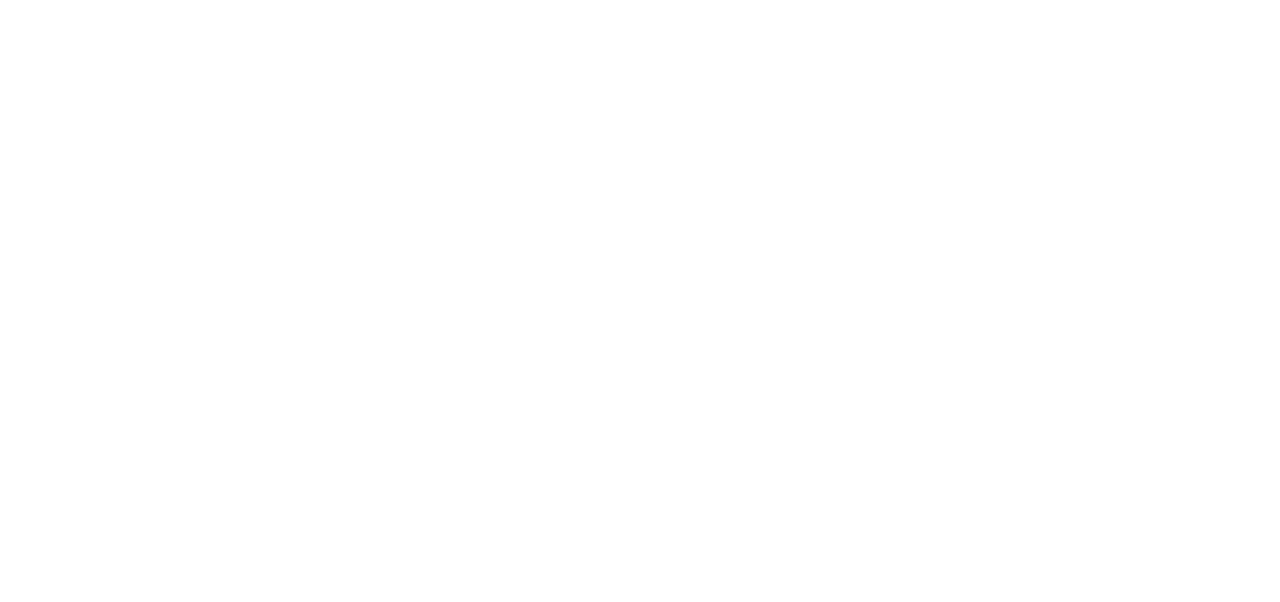
==== commit 9da35016: "ok commit" ====
--- a/about.html
+++ b/about.html
@@ -18,7 +18,7 @@
             <li class="navbar__item">
                 <!-- Avvolgi sia l'icona che il testo nel tag <a> -->
                 <a href="about.html" class="navbar__link">
-                    <img src="img/person-male-svgrepo-com.svg" alt="Icon" class="navbar__icon">
+                    <img src="img/user-3-fill.svg" alt="Icon" class="navbar__icon">
                     <strong class="bold-text">About</strong>
                 </a>
             </li>
--- a/aboutStyles.css
+++ b/aboutStyles.css
@@ -73,20 +73,21 @@
     display: flex; /* Usa flexbox per allineare l'icona e il testo */
     align-items: center;
     justify-content: flex-start;
-    padding: 8px 32px; /* Aggiunge spazio attorno al contenitore */
-    border-radius: 8px; /* Bordi arrotondati */
+    padding: 8px 54px; /* Aggiunge spazio attorno al contenitore */
+    border-radius: 3px; /* Bordi arrotondati */
 }
 
 /* Effetto hover su tutto il link (testo + icona) */
 .navbar__link:hover {
-    background-color: #a0a0a0;
+    background-color: #a0a0a07a
 }
 
 /* Stile per l'icona all'interno del link */
 .navbar__icon {
     width: 20px;
     height: auto;
-    margin-right: 8px; /* Spazio tra l'icona e il testo */
+    margin-right: 14px; /* Spazio tra l'icona e il testo */
+    margin-left: -45px;
 }
 
 
@@ -94,7 +95,7 @@
     display: flex;
     justify-content: center; /* Allinea il logo al centro */
     width: 100%; /* Occupa tutto lo spazio disponibile */
-    padding-right: 10px;
+    padding-right: 14px;
 }
 
 
@@ -230,29 +231,17 @@
         border-bottom: 2px solid #000; /* Barra orizzontale */
     }
     .navbar__link {
-        font-size: 1.3em;
+        font-size: 1.2em;
         padding: 14px;
-        padding-left: 20px;
-    }
-
-    .navbar__link {
-        font-size: 1em;
-        color: #000;
-        text-decoration: none;
-        background-color: transparent;
-        transition: color 0.3s ease, background-color 0.3s ease;
-        display: flex; /* Usa flexbox per allineare l'icona e il testo */
-        align-items: center;
-        justify-content: flex-start;
-        padding: 8px 32px; /* Aggiunge spazio attorno al contenitore */
-        border-radius: 8px; /* Bordi arrotondati */
-    }
+        padding-left: 19px;
+    }
+
 
     .navbar__icon {
 display: none;
     }
 
-        
+
     .bio, .present {
         flex-direction: column;
         align-items: center;
@@ -289,8 +278,8 @@
 }
 
 @media (max-width: 450px) {
-     /* Togliere le linee e adattare per mobile */
-     .navbar {
+    /* Togliere le linee e adattare per mobile */
+    .navbar {
         width: 100%; /* Larghezza completa */
         height: auto; /* Altezza dinamica */
         position: relative; /* La navbar non è più fissata */
@@ -298,29 +287,16 @@
         border-bottom: 2px solid #000; /* Barra orizzontale */
     }
     .navbar__link {
-        font-size: 1.3em;
+        font-size: 1.2em;
         padding: 14px;
-        padding-left: 20px;
-    }
-
-    .navbar__link {
-        font-size: 1em;
-        color: #000;
-        text-decoration: none;
-        background-color: transparent;
-        transition: color 0.3s ease, background-color 0.3s ease;
-        display: flex; /* Usa flexbox per allineare l'icona e il testo */
-        align-items: center;
-        justify-content: flex-start;
-        padding: 8px 32px; /* Aggiunge spazio attorno al contenitore */
-        border-radius: 8px; /* Bordi arrotondati */
-    }
+        padding-left: 19px;
+    }
+
 
     .navbar__icon {
 display: none;
     }
-    
-    
+
 
     
     .bio, .present {
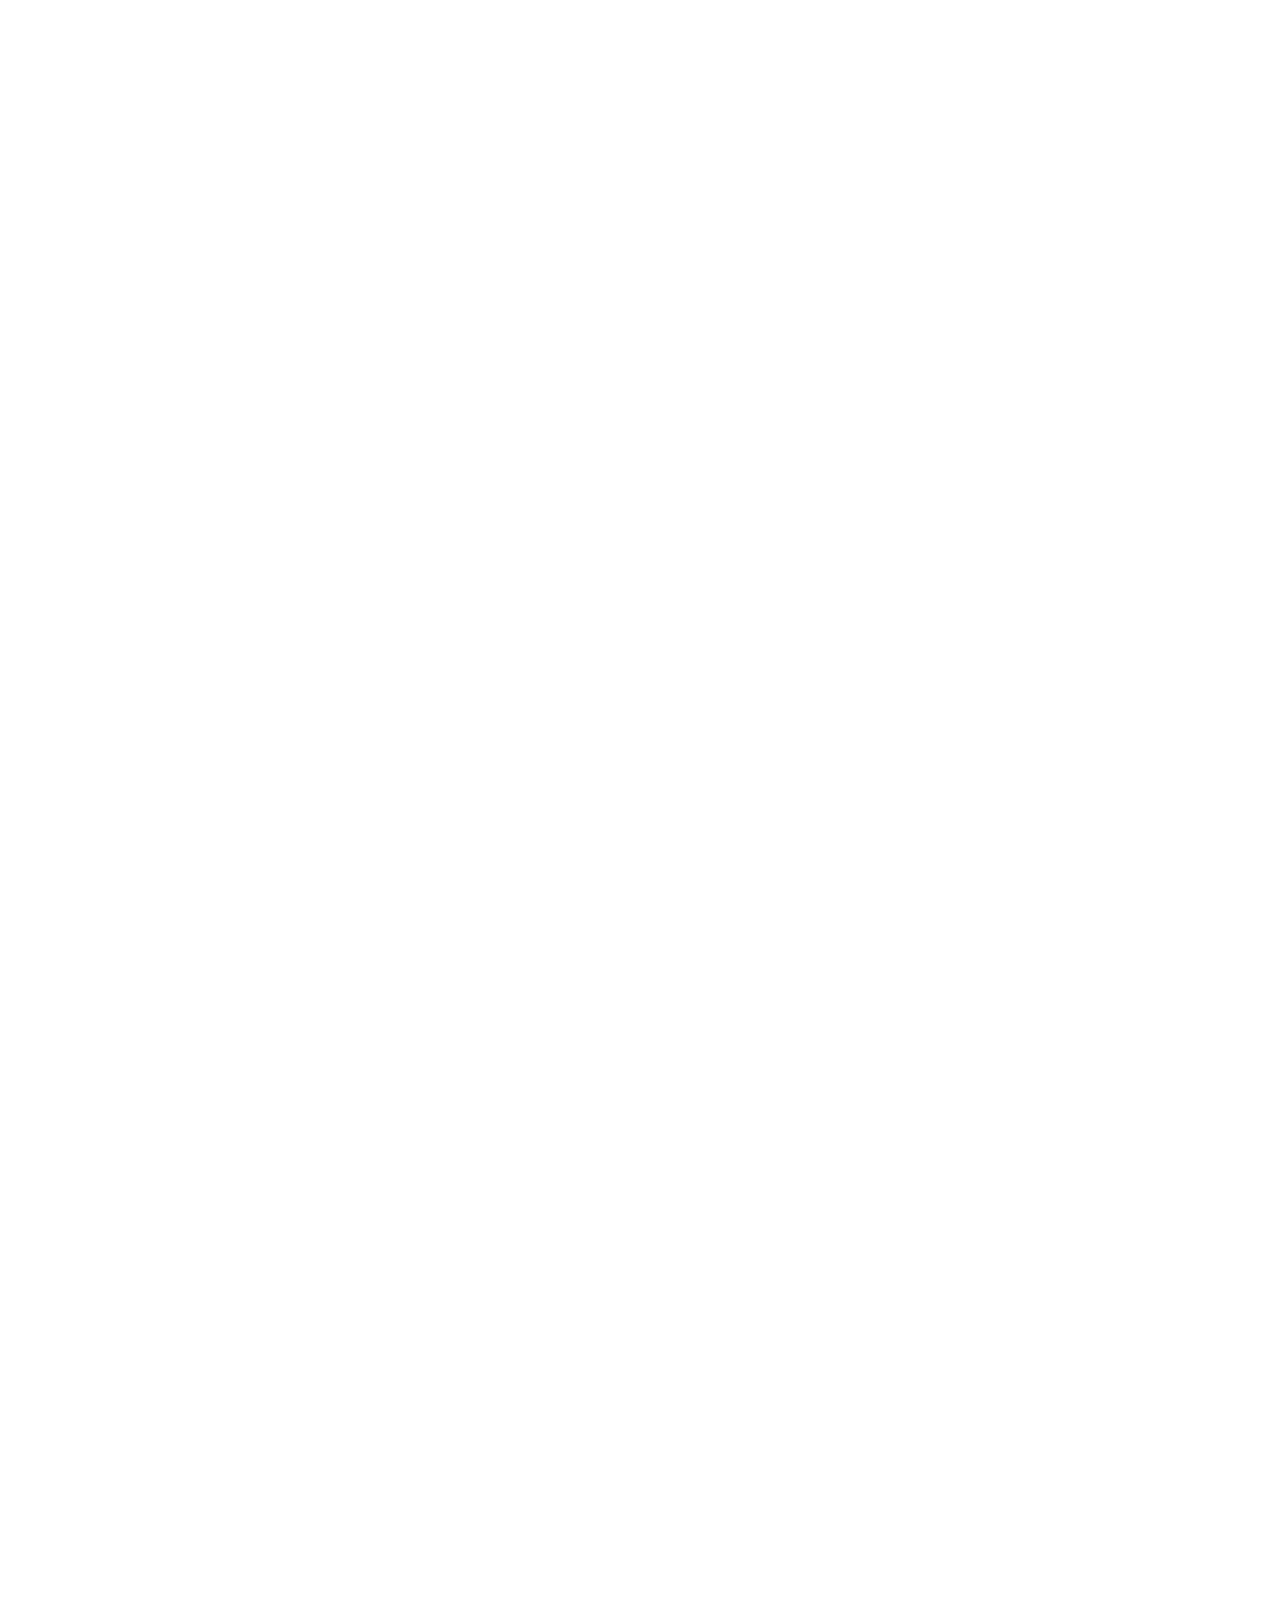
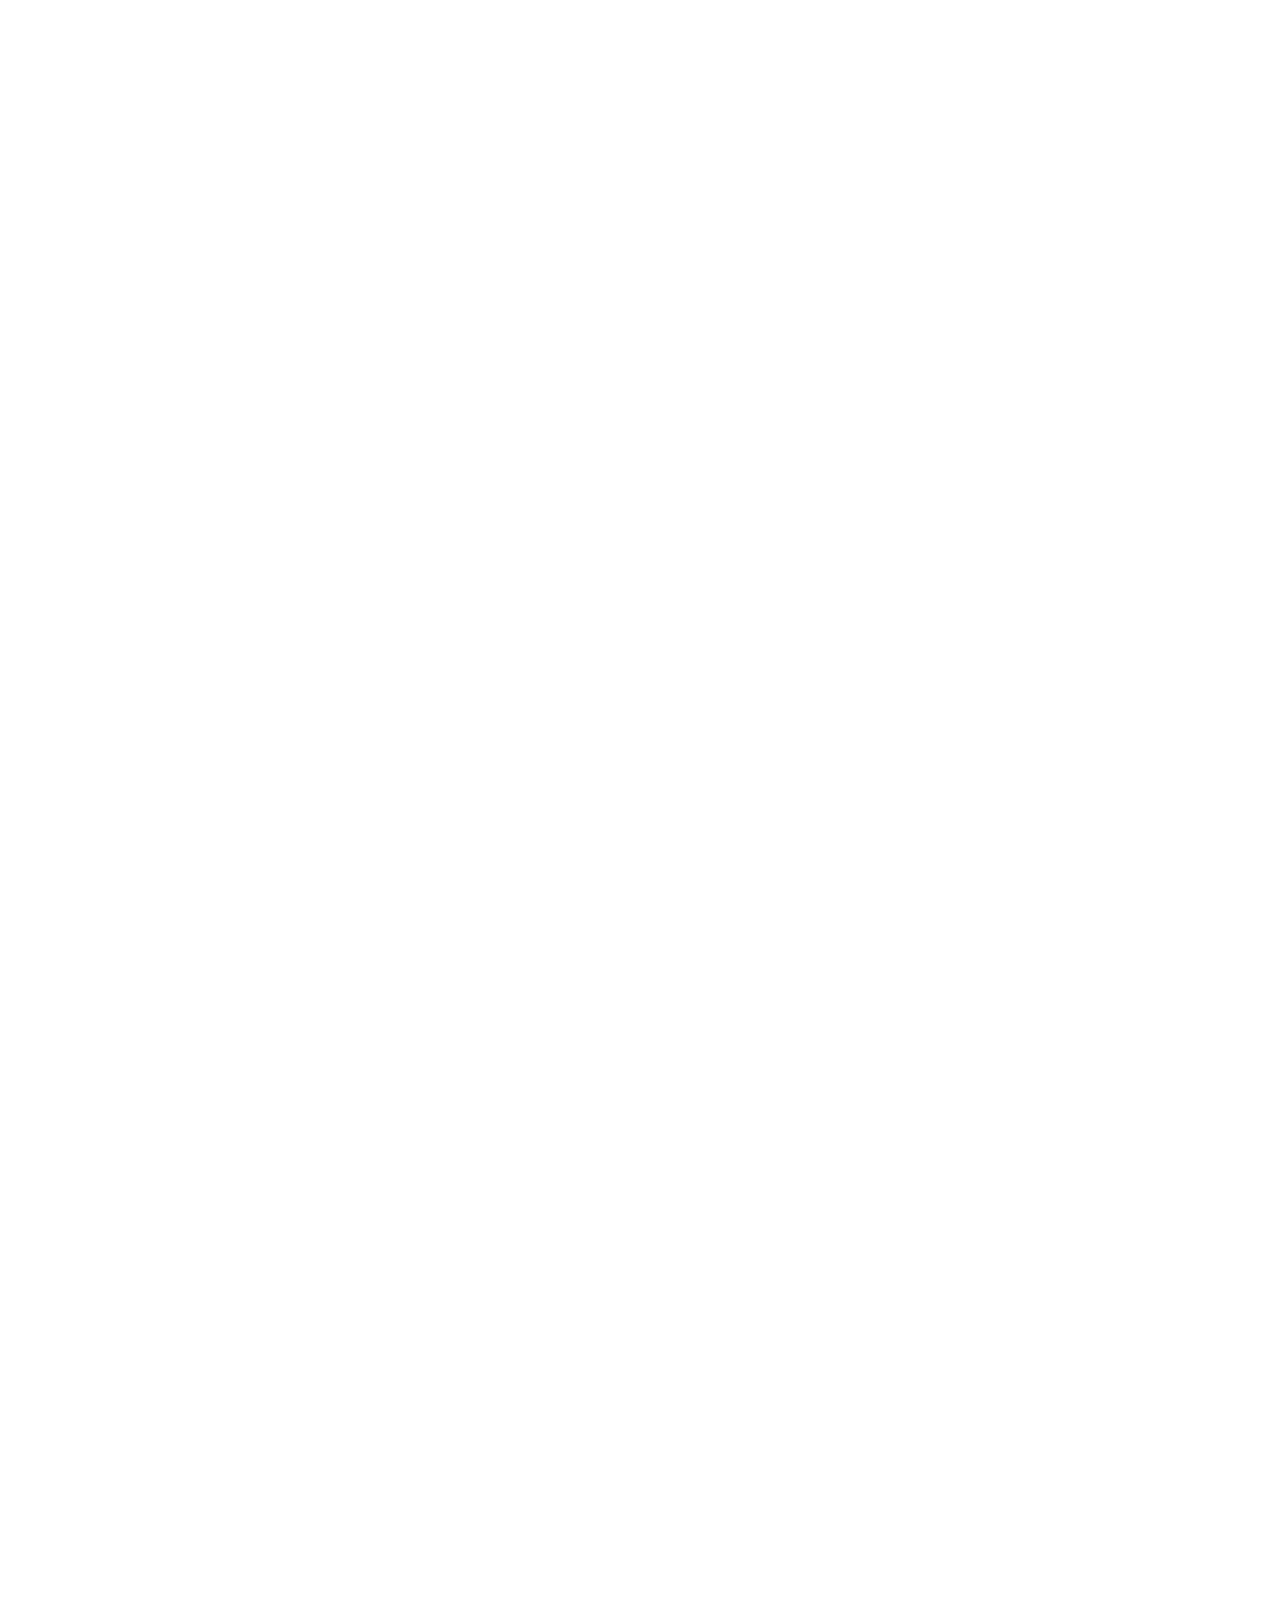
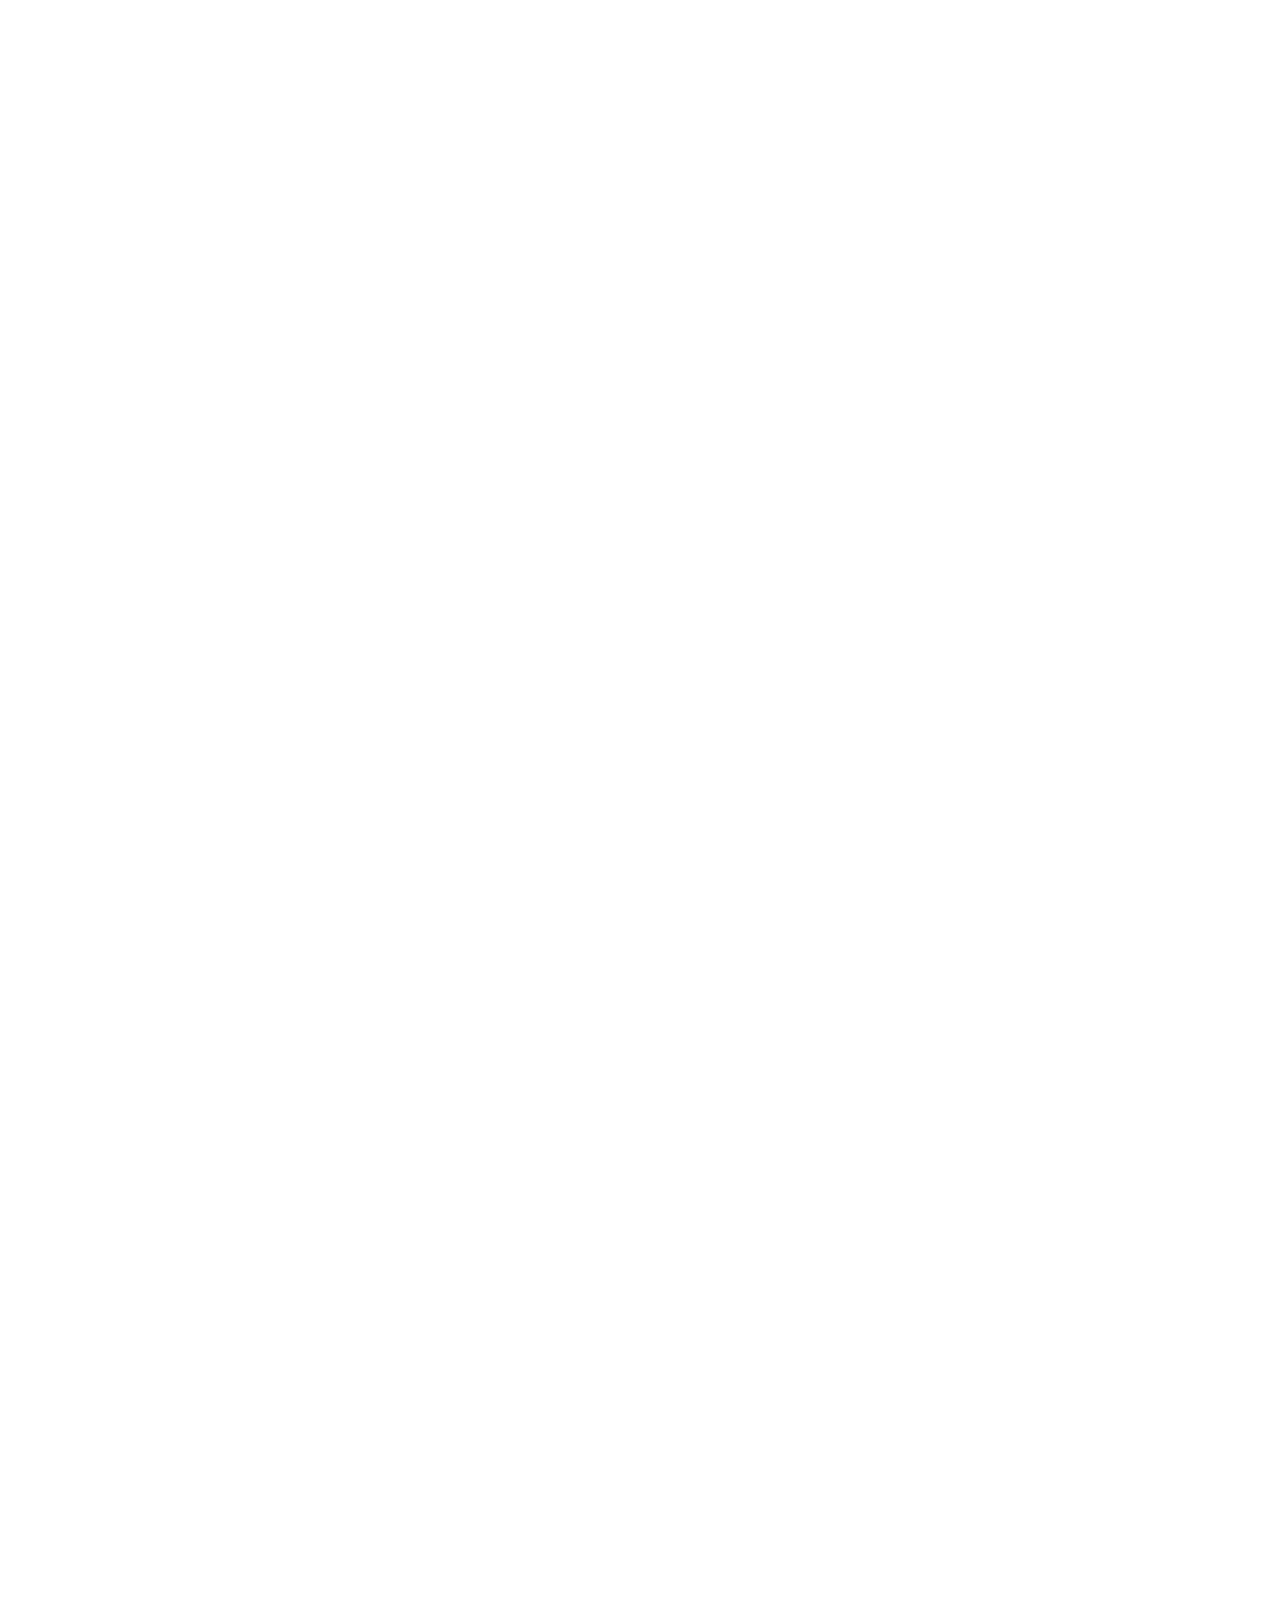
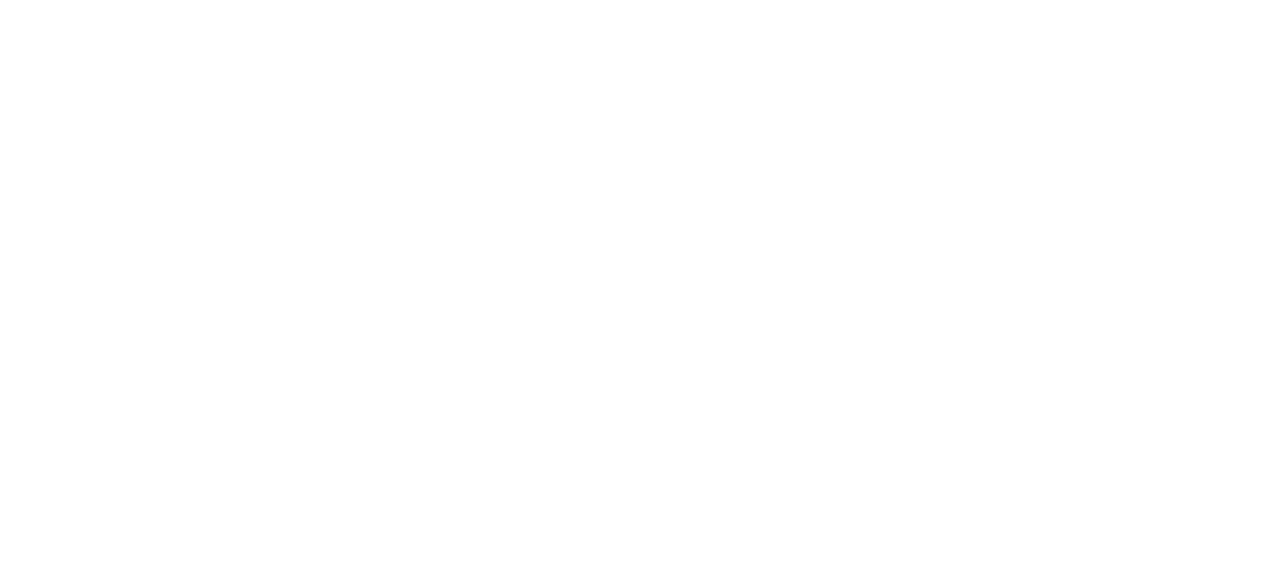
==== commit 375729ba: "ok comm" ====
--- a/about.html
+++ b/about.html
@@ -12,7 +12,7 @@
         <ul>
             <li class="navbar__logo">
                 <a href="index.html">
-                    <img src="img/HE_MgreenA_5_-removebg-preview.png" alt="Logo" class="navbar__logo-img">
+                    <img src="img/HE_MgreenA_5_-removebg-preview.svg" alt="Logo" class="navbar__logo-img">
                 </a>
             </li>
             <li class="navbar__item">
--- a/aboutStyles.css
+++ b/aboutStyles.css
@@ -68,19 +68,19 @@
     font-size: 1em;
     color: #000;
     text-decoration: none;
-    background-color: transparent;
-    transition: color 0.3s ease, background-color 0.3s ease;
     display: flex; /* Usa flexbox per allineare l'icona e il testo */
     align-items: center;
     justify-content: flex-start;
     padding: 8px 54px; /* Aggiunge spazio attorno al contenitore */
     border-radius: 3px; /* Bordi arrotondati */
+    background-color: #c9c9c97a
 }
 
 /* Effetto hover su tutto il link (testo + icona) */
 .navbar__link:hover {
-    background-color: #a0a0a07a
-}
+    filter: brightness(90%);
+}
+
 
 /* Stile per l'icona all'interno del link */
 .navbar__icon {
@@ -110,7 +110,6 @@
 .present_pic {
     position: relative; /* Make the image's position relative to the line */
     margin-right: 200px; /* Space between the image and the line */
-
     margin-top: 100px
 }
 
@@ -126,6 +125,7 @@
     display: block;
     max-width: 100%; /* Ensure the image scales correctly */
     height: auto; /* Maintain aspect ratio */
+    border-radius: 2px;
 }
 
 .bio_line {
@@ -151,12 +151,21 @@
     width: 100%;
 }
 
-.bio_text, .present_text {
-    margin-left: 20px; /* No margin-left needed since the line will handle spacing */
+.bio_text {
+    margin-left: 6px; /* No margin-left needed since the line will handle spacing */
     padding-top: 400px;
     width: 100%; /* Text container takes full width of the container */
     max-width: 600px; /* Maximum width for the text */
     font-size: 1.2em;
+}
+
+.present_text {
+    margin-left: 21px; /* No margin-left needed since the line will handle spacing */
+    padding-top: 400px;
+    width: 100%; /* Text container takes full width of the container */
+    max-width: 600px; /* Maximum width for the text */
+    font-size: 1.2em;
+
 }
 
 .bio_par, .present_par {
@@ -240,7 +249,19 @@
     .navbar__icon {
 display: none;
     }
-
+/* Stile del link che avvolge icona + testo */
+.navbar__link {
+    font-size: 1em;
+    color: #000;
+    text-decoration: none;
+    background-color: transparent;
+    transition: color 0.3s ease, background-color 0.3s ease;
+    display: flex; /* Usa flexbox per allineare l'icona e il testo */
+    align-items: cente5r;
+    justify-content: flex-start;
+    padding: 8px 24px; /* Aggiunge spazio attorno al contenitore */
+    border-radius: 3px; /* Bordi arrotondati */
+}
 
     .bio, .present {
         flex-direction: column;
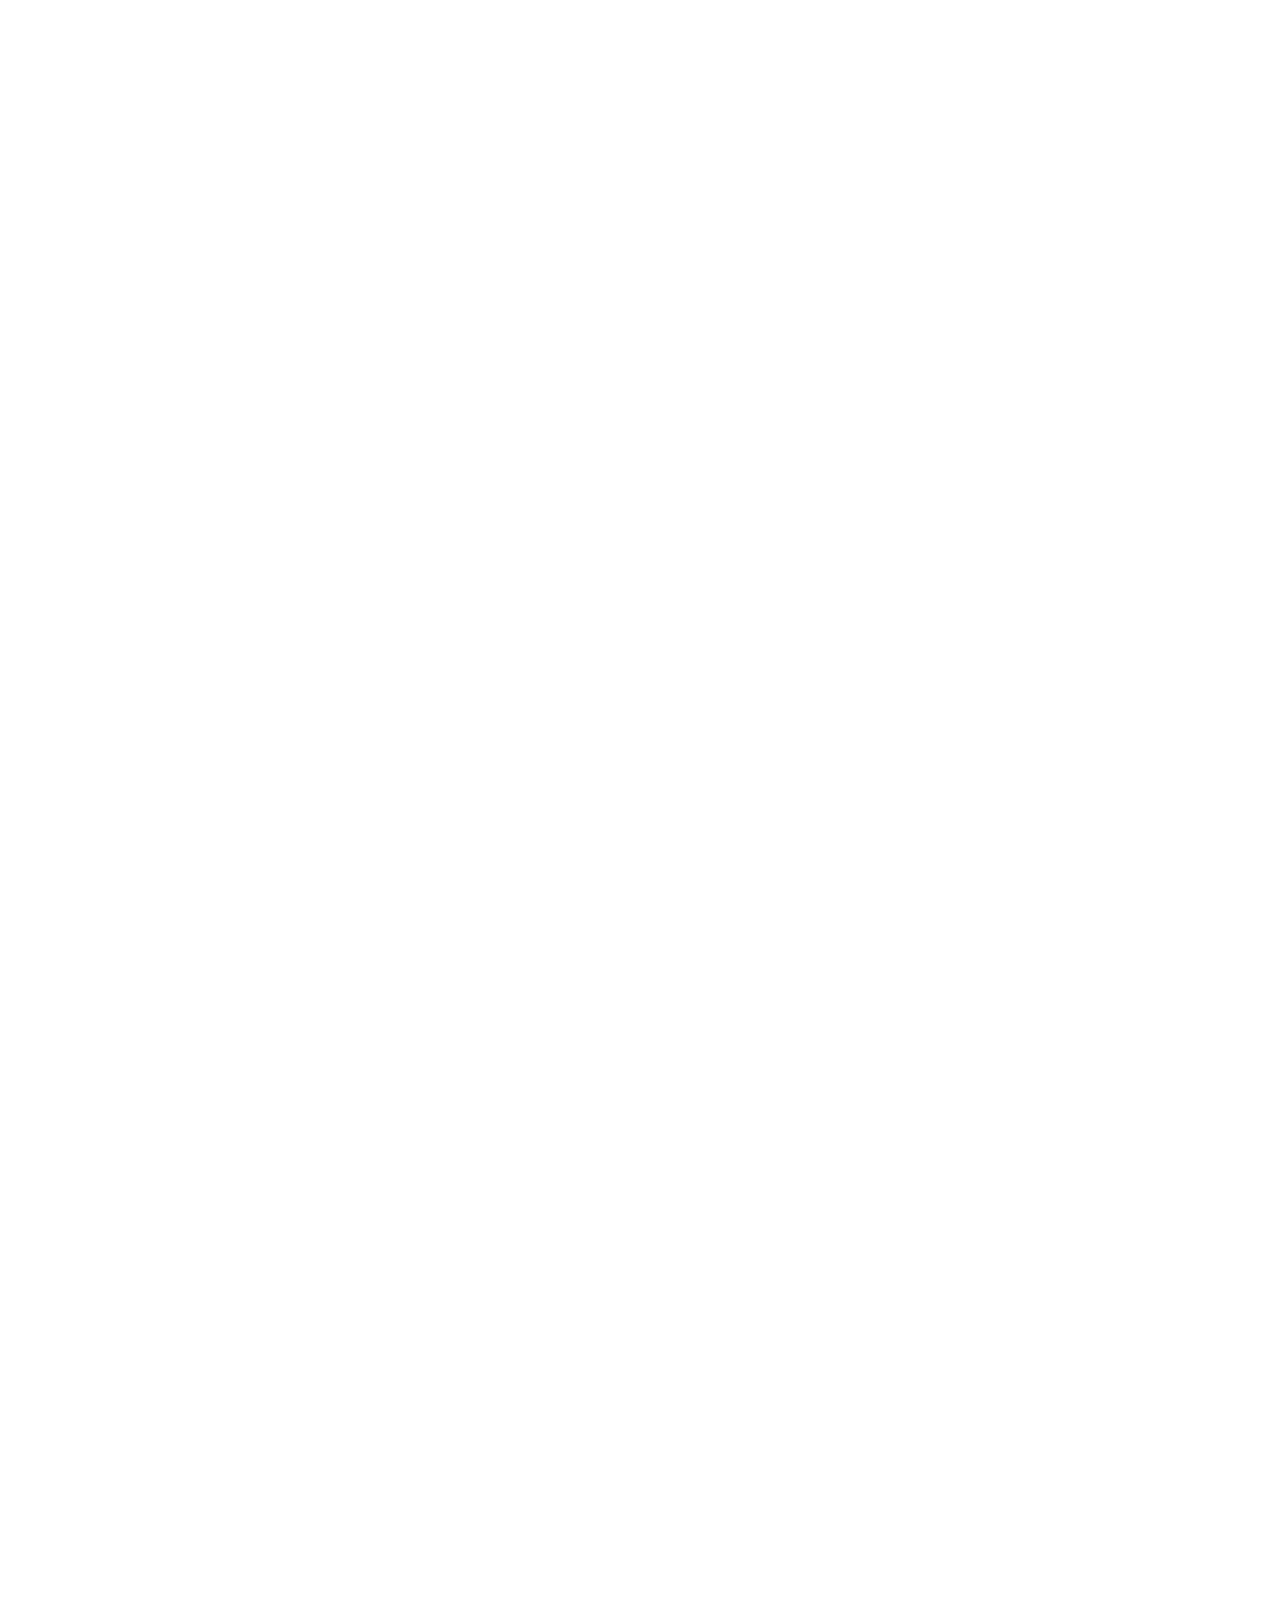
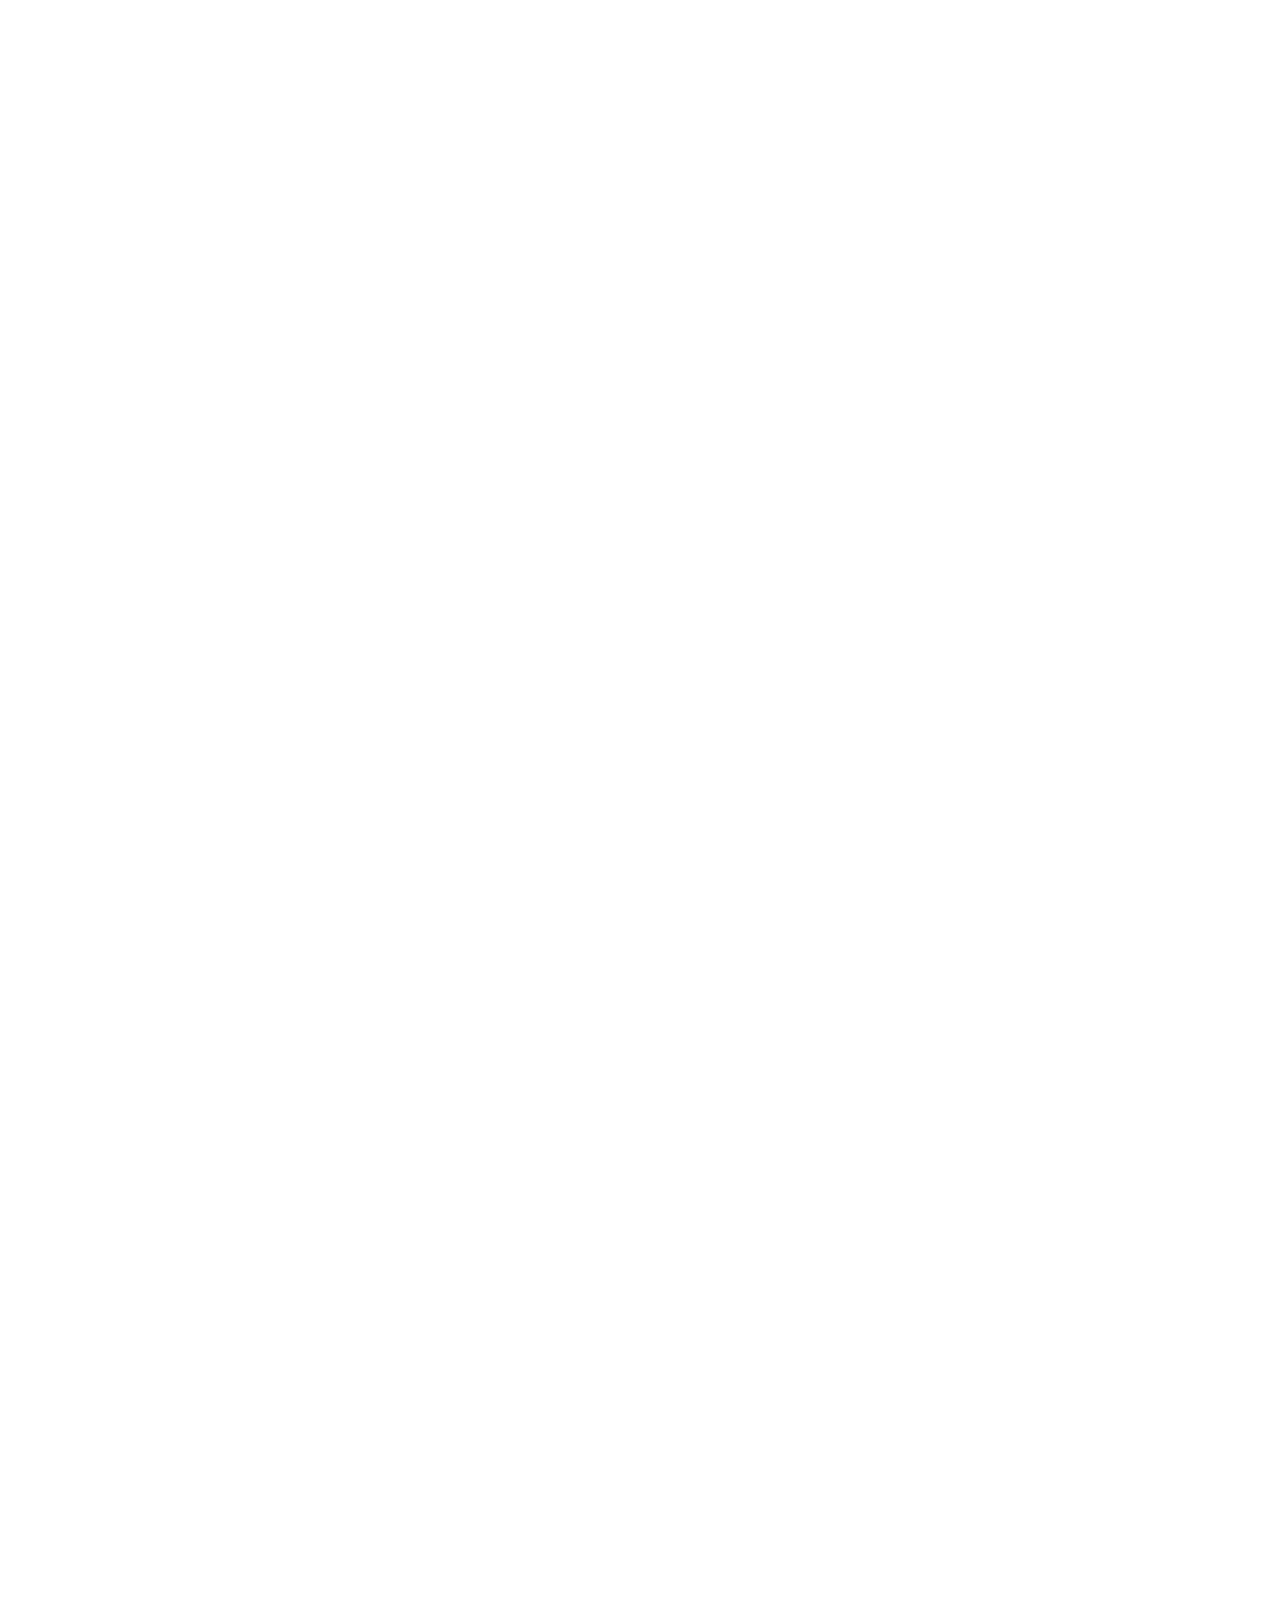
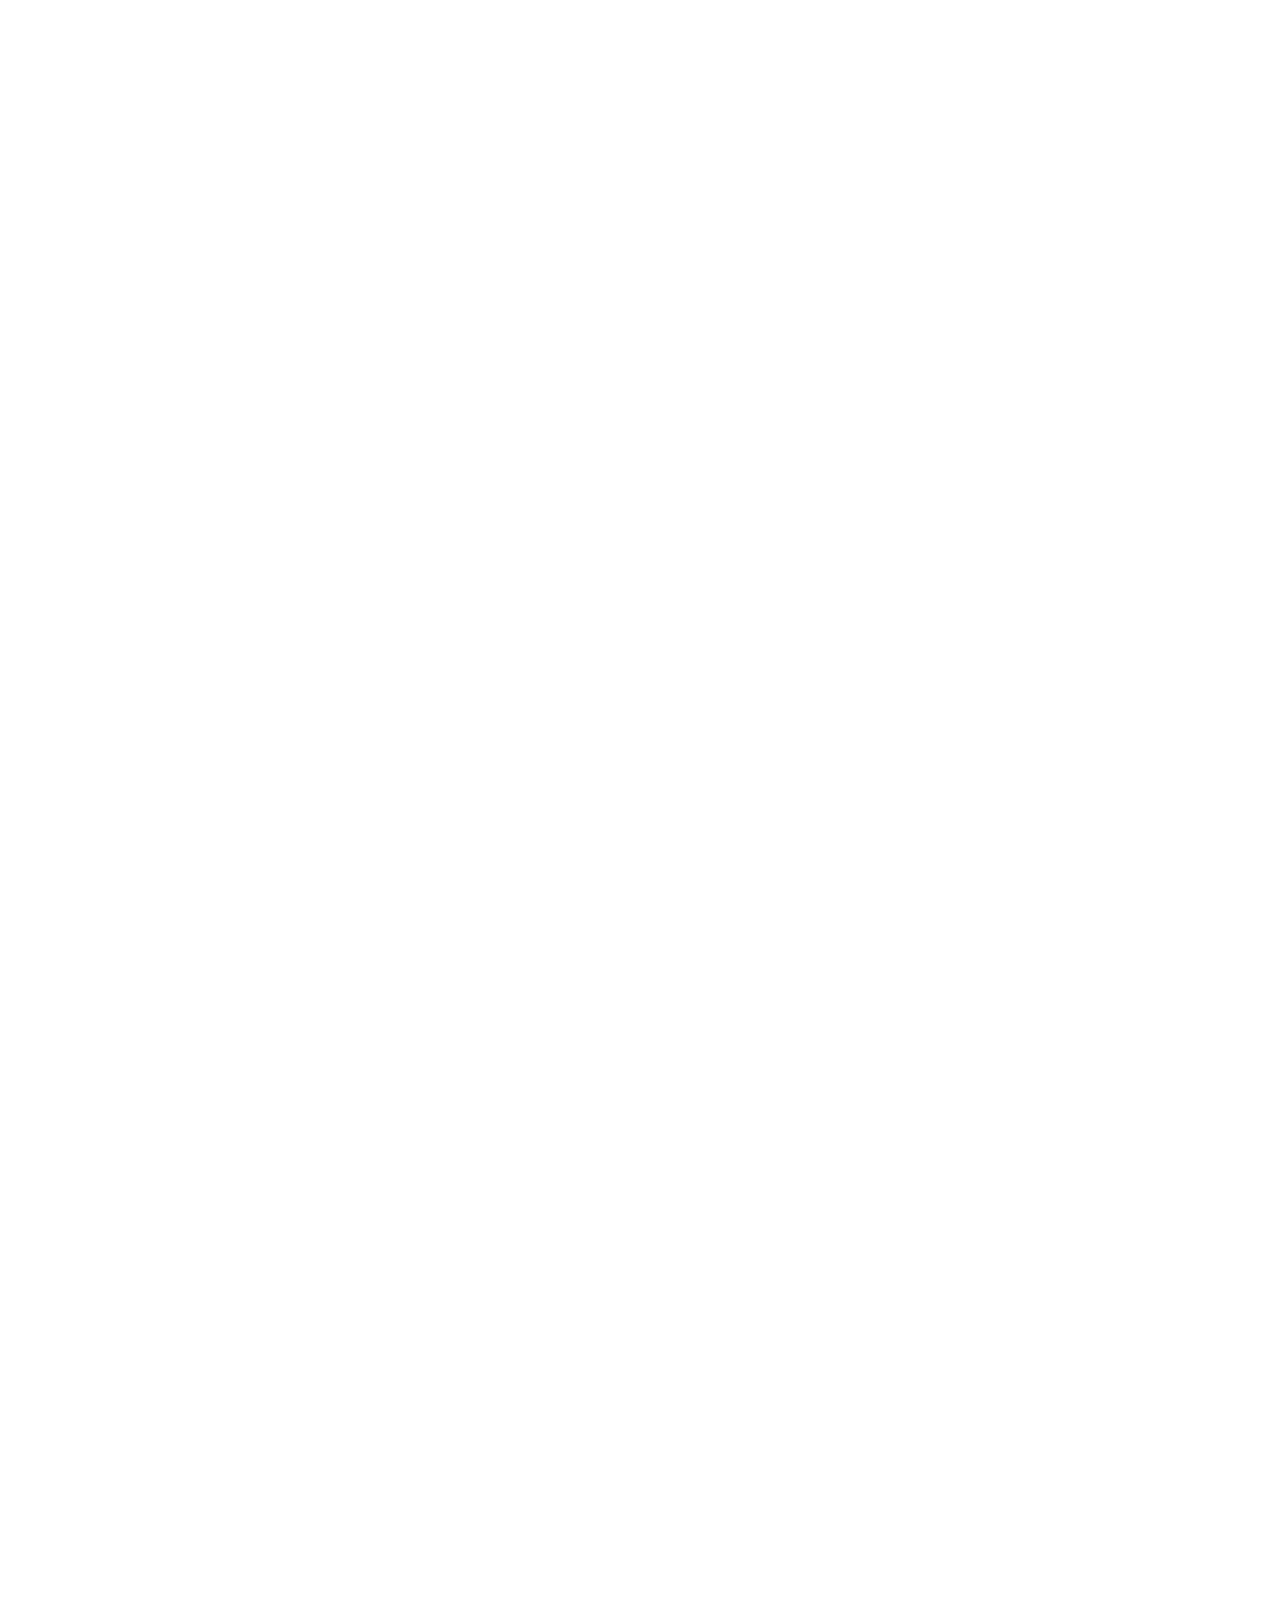
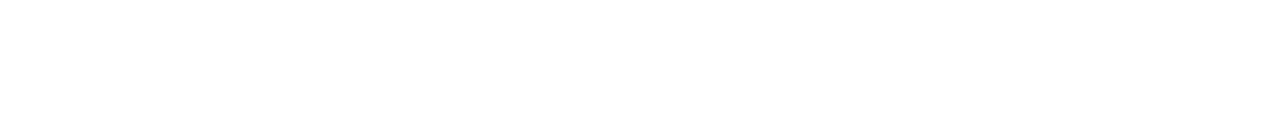
==== commit 3de55002: "update0" ====
--- a/about.html
+++ b/about.html
@@ -28,18 +28,14 @@
 
 <section class = "bio">
     <div class="bio_pic">
-        <img src="img/picNimbus.png">
+        <img src="img/ISwearImNotSteveJobs.jpg"  width="600" height="800">
     </div>
     <hr class="bio_line">
     <div class="bio_text">
         <h2 class="bio_heading">I'm Emanuele</h2>
         <p class="bio_par">Nice to e-meet you!</p>
-        <p class="bio_par">I'm a problem-solver, learner, and <a href="https://letterboxd.com/HemaNotHere/" target="_blank">cinephile enthusias⤴</a> with a background in the humanities. 
-            This unique blend drives me to explore how technology and human behavior intersect.</p>
-        <p class="bio_par">The ancient Greeks had a profound appreciation for the concept of <strong>tripartition</strong>, 
-            known in Greek as <strong><em>τριμερής διαίρεση</em></strong> ( <em>trimerís diérēsī</em> ). This principle was evident in all forms of art. 
-            Here is how I apply this concept to my studies, my journey as a developer, and my life, using the metaphor of <em>τριμερής διαίρεση</em>.</p>
-    </div>
+        <p class="bio_par">I'm a problem-solver, learner, <a href="https://letterboxd.com/HemaNotHere/" target="_blank">cinephile enthusias⤴</a> and a digital minimalist.</p>
+    
 </section>
 
    <!-- Main Content -->
@@ -83,7 +79,7 @@
                     <li class="grid__list-item">Cybersecurity</li>
                     <li class="grid__list-item">Ethical hacking</li>
                     <li class="grid__list-item">Cryptography</li>
-                    <li class="grid__list-item">Operating systems</li>
+                    <li class="grid__list-item">OS</li>
                     <li class="grid__list-item">Social engineering</li>
                 </ul>
             </div>
@@ -101,9 +97,7 @@
                 Throughout my journey as a developer—and in life—I’ve learned that
                  no problem is impossible to solve. It all depends on the strategies 
                  and methods we use; <strong>there are no insurmountable problems, only incorrect strategies.</strong></p>
-                 <p class="present_par">Deconstructing a problem allows me to understand it more deeply and master its <strong>complexity.</strong></p>
-            <p class="present_par">Applying this approach to understanding human complexity helps me face 
-                and transform uncertainties into opportunities for understanding and <strong>solutions.</strong></p>
+
         </div>
     </section>
     
@@ -116,9 +110,6 @@
             <h2 class="present_heading">Branches of the Same Tree</h2>
             <p class="present_par">Collaboration, and sharing ideas, knowledge, and strategies are the cornerstone 
                 of the tech community. As a Linux enthusiast, I deeply appreciate this. </p>
-                
-                <p class="present_par">Clear and transparent <strong>communication</strong> plays a key role when 
-                    I work closely with other developers, managers, engineers, students and customers.</p>
 
             <p class="present_par">Just like a tree, we are all functional elements. However, a well-functioning 
                 tree must ensure that it always has a strong <strong>connection</strong> among its elements.</p>
--- a/aboutStyles.css
+++ b/aboutStyles.css
@@ -4,6 +4,11 @@
     padding: 0;
     box-sizing: border-box;
 }
+
+html, body {
+    overflow-x: hidden;
+}
+
 
 body {
     font-family: 'Helvetica Neue', Arial, sans-serif;
@@ -117,6 +122,7 @@
     position: relative; /* Make the image's position relative to the line */
     margin-right: 20px; /* Space between the image and the line */
     margin-left: 200px;
+    margin-top: 36px;
 }
 
 
@@ -130,7 +136,7 @@
 
 .bio_line {
     position: absolute; /* Position the line absolutely relative to the container */
-    left: calc(-0.2% + 45%); /* Start the line from the left */
+    left:calc(8.3% + 37%) ; /* Start the line from the left */
     right: 0%; /* End the line halfway across the container */
     top: 50%;
     height: 2px;
@@ -152,8 +158,8 @@
 }
 
 .bio_text {
-    margin-left: 6px; /* No margin-left needed since the line will handle spacing */
-    padding-top: 400px;
+    margin-left: 30px;
+    padding-top: 291px;
     width: 100%; /* Text container takes full width of the container */
     max-width: 600px; /* Maximum width for the text */
     font-size: 1.2em;
@@ -247,20 +253,21 @@
 
 
     .navbar__icon {
-display: none;
+        display: none;
     }
 /* Stile del link che avvolge icona + testo */
 .navbar__link {
     font-size: 1em;
     color: #000;
     text-decoration: none;
-    background-color: transparent;
+    background-color: #c9c9c97a;
     transition: color 0.3s ease, background-color 0.3s ease;
     display: flex; /* Usa flexbox per allineare l'icona e il testo */
     align-items: cente5r;
     justify-content: flex-start;
     padding: 8px 24px; /* Aggiunge spazio attorno al contenitore */
     border-radius: 3px; /* Bordi arrotondati */
+
 }
 
     .bio, .present {
@@ -309,14 +316,20 @@
     }
     .navbar__link {
         font-size: 1.2em;
-        padding: 14px;
-        padding-left: 19px;
-    }
+        padding: none;
+        padding-left: 20px;
+        border-radius: 3px; /* Bordi arrotondati */
+        background-color: #c9c9c97a;
+    }
+
+    
 
 
     .navbar__icon {
-display: none;
-    }
+        display: none;
+    }
+
+
 
 
     
